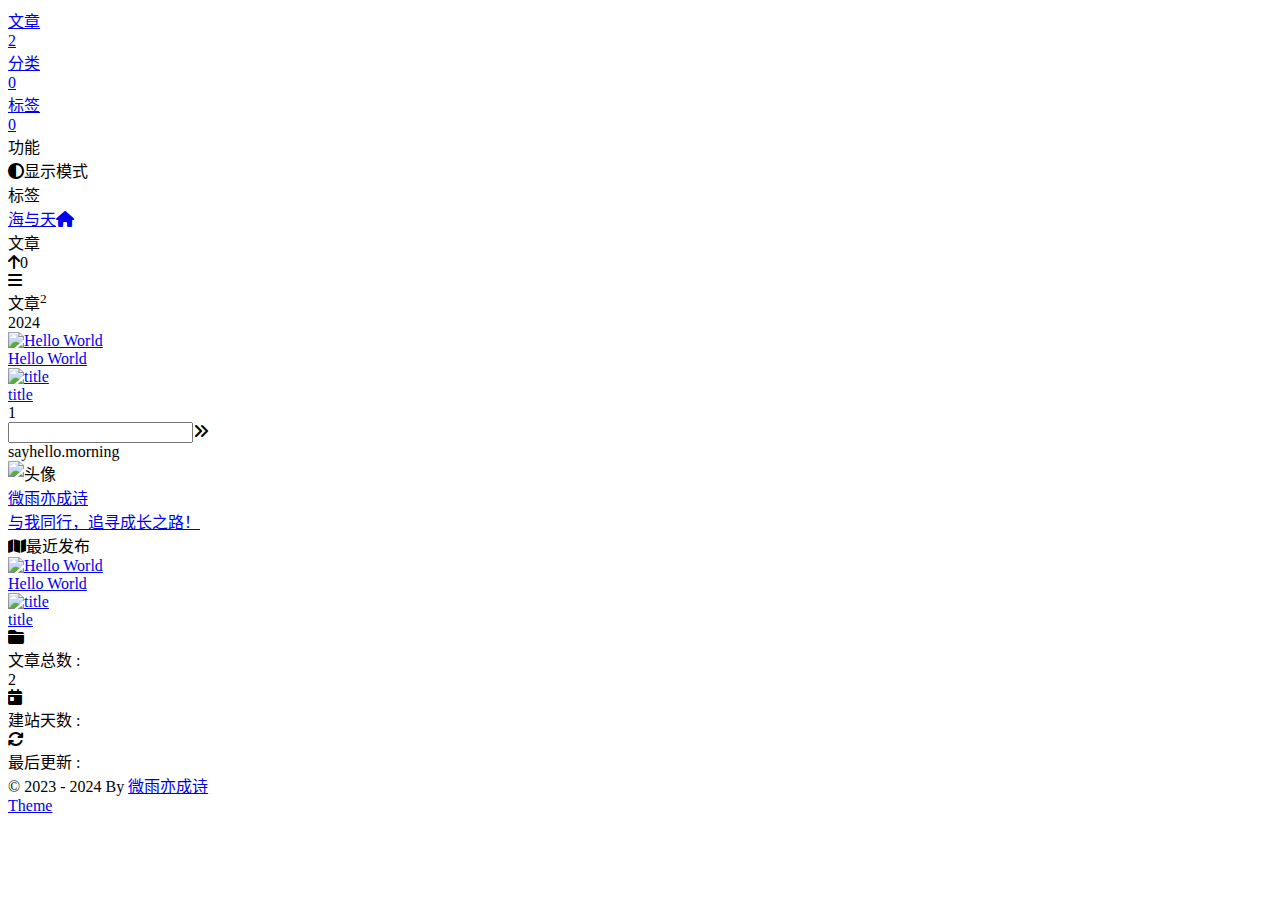
==== archives/index.html @ 60ab69a6 "deploy: weiyuhl/hexo@2eabcb76cfd19f2439c9d331c8579cfcd2fac186" ====
<!DOCTYPE html><html lang="zh-CN" data-theme="light"><head><meta charset="utf-8"><meta http-equiv="X-UA-Compatible" content="IE=edge"><meta name="viewport" content="width=device-width, initial-scale=1"><title>文章 | 再相遇</title><noscript>开启JavaScript才能访问本站哦~</noscript><link rel="icon" href="/my-hexo-blog/img/pwa/favicon.ico"><!-- index.css--><link rel="stylesheet" href="/my-hexo-blog/css/index.css?v=2.1.6"><!-- inject head--><link rel="canonical" href="https://weiyuhl.github.io/my-hexo-blog/archives/"><link rel="stylesheet" href="https://cdnjs.cloudflare.com/ajax/libs/font-awesome/6.6.0/css/all.min.css"><!-- aplayer--><!-- swiper--><!-- fancybox ui--><!-- katex--><!-- Open Graph--><meta name="description"><!-- pwa--><meta name="apple-mobile-web-app-capable" content="再相遇"><meta name="theme-color" content="var(--efu-main)"><meta name="apple-mobile-web-app-status-bar-style" content="var(--efu-main)"><link rel="bookmark" href="/my-hexo-blog/img/pwa/favicon.ico"><link rel="apple-touch-icon" href="/my-hexo-blog/img/pwa/favicon.ico" sizes="180x180"><script>console.log(' %c Solitude %c ' + '2.1.6' + ' %c https://github.com/everfu/hexo-theme-solitude',
    'background:#35495e ; padding: 1px; border-radius: 3px 0 0 3px;  color: #fff',
    'background:#ff9a9a ; padding: 1px; border-radius: 0 3px 3px 0;  color: #fff',
    'background:unset ; padding: 1px; border-radius: 0 3px 3px 0;  color: #fff')
</script><script>(()=>{
        const saveToLocal = {
            set: function setWithExpiry(key, value, ttl) {
                if (ttl === 0)
                    return
                const now = new Date()
                const expiryDay = ttl * 86400000
                const item = {
                    value: value,
                    expiry: now.getTime() + expiryDay
                }
                localStorage.setItem(key, JSON.stringify(item))
            },
            get: function getWithExpiry(key) {
                const itemStr = localStorage.getItem(key)

                if (!itemStr) {
                    return undefined
                }
                const item = JSON.parse(itemStr)
                const now = new Date()

                if (now.getTime() > item.expiry) {
                    localStorage.removeItem(key)
                    return undefined
                }
                return item.value
            }
        };
        window.utils = {
            saveToLocal: saveToLocal,
            getCSS: (url, id = false) => new Promise((resolve, reject) => {
              const link = document.createElement('link')
              link.rel = 'stylesheet'
              link.href = url
              if (id) link.id = id
              link.onerror = reject
              link.onload = link.onreadystatechange = function() {
                const loadState = this.readyState
                if (loadState && loadState !== 'loaded' && loadState !== 'complete') return
                link.onload = link.onreadystatechange = null
                resolve()
              }
              document.head.appendChild(link)
            }),
            getScript: (url, attr = {}) => new Promise((resolve, reject) => {
              const script = document.createElement('script')
              script.src = url
              script.async = true
              script.onerror = reject
              script.onload = script.onreadystatechange = function() {
                const loadState = this.readyState
                if (loadState && loadState !== 'loaded' && loadState !== 'complete') return
                script.onload = script.onreadystatechange = null
                resolve()
              }

              Object.keys(attr).forEach(key => {
                script.setAttribute(key, attr[key])
              })

              document.head.appendChild(script)
            }),
            addGlobalFn: (key, fn, name = false, parent = window) => {
                const globalFn = parent.globalFn || {}
                const keyObj = globalFn[key] || {}

                if (name && keyObj[name]) return

                name = name || Object.keys(keyObj).length
                keyObj[name] = fn
                globalFn[key] = keyObj
                parent.globalFn = globalFn
            },
            addEventListenerPjax: (ele, event, fn, option = false) => {
              ele.addEventListener(event, fn, option)
              utils.addGlobalFn('pjax', () => {
                  ele.removeEventListener(event, fn, option)
              })
          },
        }
    })()</script><!-- theme--><script>initTheme = () => {
    let isDarkMode = window.matchMedia('(prefers-color-scheme: dark)').matches
    const cachedMode = utils.saveToLocal.get('theme');
    if (cachedMode === undefined) {
        const nowMode =
            isDarkMode ? 'dark' : 'light'
        document.documentElement.setAttribute('data-theme', nowMode);
    } else {
        document.documentElement.setAttribute('data-theme', cachedMode);
    }
    typeof rm === 'object' && rm.mode(cachedMode === 'dark' && isDarkMode)
}
initTheme()</script><!-- global head--><script>const GLOBAL_CONFIG = {
    root: '/my-hexo-blog/',
    algolia: undefined,
    localsearch: undefined,
    runtime: '2023-04-20 00:00:00',
    lazyload: {
        enable: false,
        error: '/img/error_load.avif'
    },
    copyright: false,
    highlight: {"limit":200,"expand":true,"copy":true,"syntax":"highlight.js"},
    randomlink: false,
    lang: {"theme":{"dark":"已切换至深色模式","light":"已切换至浅色模式"},"copy":{"success":"复制成功","error":"复制失败"},"backtop":"返回顶部","time":{"day":"天前","hour":"小时前","just":"刚刚","min":"分钟前","month":"个月前"},"day":" 天","f12":"开发者模式已打开，请遵循GPL协议。","totalk":"无需删除空行，直接输入评论即可"},
    aside: {
        sayhello: {
            morning: "✨ 早上好，新的一天开始了",
            noon: "🍲 午餐时间",
            afternoon: "🌞 下午好",
            night: "早点休息",
            goodnight: "晚安 😴",
        },
        sayhello2: [],
        sayhello3: {
            prefix: '好久不见，',
            back: '欢迎再次回来，',
        },
    },
    covercolor: {
        enable: false
    },
    comment: false,
    lightbox: 'null',
    post_ai: false,
    right_menu: false,
    translate: {"translateDelay":0,"defaultEncoding":2},
    lure: false,
    expire: false,
};</script><!-- page-config head--><script id="config-diff">var PAGE_CONFIG = {
    is_post: false,
    is_page: true,
    is_home: false,
    page: '',
    toc: false,
    comment: false,
    ai_text: false,
    color: false,
}</script><meta name="generator" content="Hexo 7.3.0"></head><body id="body"><!-- universe--><!-- background img--><div id="global_bg"></div><!-- loading--><!-- console--><!-- sidebar--><div id="sidebar" style="zoom: 1;"><div id="menu-mask" style="display: none;"></div><div id="sidebar-menus"><div class="site-data"><div class="data-item is-center"><div class="data-item-link"><a href="/my-hexo-blog/archives/"><div class="headline">文章</div><div class="length-num">2</div></a></div></div><div class="data-item is-center"><div class="data-item-link"><a href="/my-hexo-blog/categories/"><div class="headline">分类</div><div class="length-num">0</div></a></div></div><div class="data-item is-center"><div class="data-item-link"><a href="/my-hexo-blog/tags/"><div class="headline">标签</div><div class="length-num">0</div></a></div></div></div><span class="sidebar-menu-item-title">功能</span><div class="sidebar-menu-item"><span class="darkmode_switchbutton menu-child" onclick="sco.switchDarkMode()"><i class="solitude fa-solid fa-circle-half-stroke"></i><span>显示模式</span></span></div><span class="sidebar-menu-item-title">标签</span><div class="card-widget card-tags card-archives card-webinfo card-allinfo"><div class="card-tag-cloud"></div></div></div></div><!-- keyboard--><!-- righhtside--><div class="page" id="body-wrap"><header class="not-top-img" id="page-header"><nav class="show" id="nav"><div id="nav-group"><div id="blog_name"><a id="site-name" href="/my-hexo-blog/" title="返回博客主页"><span class="title">海与天</span><i class="solitude fa-solid fa-home"></i></a></div><div id="page-name-mask"><div id="page-name"><a id="page-name-text" onclick="sco.toTop()">文章</a></div></div><div id="menus"></div><div id="nav-left"></div><div id="nav-right"><div class="nav-button" id="nav-totop" onclick="sco.toTop()"><a class="totopbtn"><i class="solitude fa-solid fa-arrow-up"></i><span id="percent">0</span></a></div><div id="toggle-menu"><a class="site-page"><i class="solitude fa-solid fa-bars"></i></a></div></div></div></nav></header><main class="layout" id="content-inner"><div id="archive"><div class="article-sort-title">文章<sup>2</sup></div><div class="article-sort"><div class="article-sort-item year">2024</div><div class="article-sort-item"><a class="article-sort-item-img" href="/my-hexo-blog/2024/11/08/hello-world/" title="Hello World"><img src="/my-hexo-blog/img/default.avif" alt="Hello World"></a><div class="article-sort-item-info"><a class="article-sort-item-title" href="/my-hexo-blog/2024/11/08/hello-world/" title="Hello World" onclick="window.event.cancelBubble=true;">Hello World</a><div class="article-sort-item-tags"></div></div></div><div class="article-sort-item"><a class="article-sort-item-img" href="/my-hexo-blog/2024/11/08/Thank%20you/" title="title"><img src="/my-hexo-blog/img/default.avif" alt="title"></a><div class="article-sort-item-info"><a class="article-sort-item-title" href="/my-hexo-blog/2024/11/08/Thank%20you/" title="title" onclick="window.event.cancelBubble=true;">title</a><div class="article-sort-item-tags"></div></div></div></div><nav id="pagination"><div class="pagination"><span class="page-number current">1</span><div class="toPageGroup"><input id="toPageText" oninput="value=value.replace(/[^0-9]/g,'')" maxlength="3" title="跳转到指定页面" onkeyup="if (this.value === '0') this.value = ''"><a id="toPageButton" onclick="sco.toPage()"><i class="solitude fa-solid fa-angles-right"></i></a></div></div></nav></div><div class="aside-content" id="aside-content"><div class="card-widget card-info"><div class="card-content"><div class="card-info-avatar is-center"><div class="author-info__top-group"><div class="author-info__sayhi" id="author-info__sayhi" onclick="sco.changeSayHelloText()">sayhello.morning</div></div></div><div class="avatar-img-group"><img class="avatar-img" alt="头像" src="https://github.com/everfu.png"></div><div class="author-info__description_group"><div class="author-info__description"></div><div class="author-info__description2"></div></div><div class="author-info__bottom-group"><a class="author-info__bottom-group-left" href="/my-hexo-blog/about/"><div class="author-info__name">微雨亦成诗</div><div class="author-info__desc">与我同行，追寻成长之路！</div></a><div class="card-info-social-icons is-center"></div></div></div></div><div class="sticky_layout"><div class="card-widget card-recent-post"><div class="item-headline"><i class="solitude fa-solid fa-map"></i><span>最近发布</span></div><div class="aside-list"><a class="aside-list-item" href="/my-hexo-blog/2024/11/08/hello-world/" title="Hello World"><div class="thumbnail"><img alt="Hello World" src="/my-hexo-blog/img/default.avif"></div><div class="content"><span class="title" href="/my-hexo-blog/2024/11/08/hello-world/" title="Hello World">Hello World</span></div></a><a class="aside-list-item" href="/my-hexo-blog/2024/11/08/Thank%20you/" title="title"><div class="thumbnail"><img alt="title" src="/my-hexo-blog/img/default.avif"></div><div class="content"><span class="title" href="/my-hexo-blog/2024/11/08/Thank%20you/" title="title">title</span></div></a></div></div><div class="card-widget card-tags card-archives card-webinfo card-allinfo"><div class="webinfo"><div class="webinfo-item"><div class="webinfo-item-title"><i class="item-icon fa-solid fa-folder-closed"></i><div class="item-name">文章总数 :</div></div><div class="item-count">2</div></div><div class="webinfo-item"><div class="webinfo-item-title"><i class="item-icon solitude fa-solid fa-calendar-day"></i><div class="item-name">建站天数 :</div></div><div class="item-count" id="runtimeshow"></div></div><div class="webinfo-item"><div class="webinfo-item-title"><i class="item-icon solitude fa-solid fa-arrows-rotate"></i><div class="item-name">最后更新 :</div></div><time class="item-count" datetime="2024-11-08T12:19:11.592Z"></time></div></div></div></div></div></main><footer id="footer"><div id="footer-bar"><div class="footer-bar-links"><div class="footer-bar-left"><div class="copyright">© 2023 - 2024 By&nbsp;<a class="footer-bar-link" href="/my-hexo-blog/">微雨亦成诗</a></div></div><div class="footer-bar-right"><a class="footer-bar-link" target="_blank" rel="noopener" href="https://github.com/everfu/hexo-theme-solitude" alt="Theme">Theme</a></div></div></div></footer></div><!-- right_menu--><!-- inject body--><div><script src="/my-hexo-blog/js/utils.js?v=2.1.6"></script><script src="/my-hexo-blog/js/main.js?v=2.1.6"></script><script src="/my-hexo-blog/js/third_party/waterfall.min.js?v=2.1.6"></script><script src="https://cdnjs.cloudflare.com/ajax/libs/pjax/0.2.8/pjax.min.js"></script><script src="/my-hexo-blog/js/tw_cn.js?v=2.1.6"></script><script src="https://cdnjs.cloudflare.com/ajax/libs/node-snackbar/0.1.16/snackbar.min.js"></script><script src="https://cdnjs.cloudflare.com/ajax/libs/pace/1.2.4/pace.min.js"></script><div class="js-pjax"></div></div><!-- pjax--><script>const pjax = new Pjax({
    elements: 'a:not([target="_blank"])',
    selectors: ['title','#body-wrap','#site-config','meta[name="description"]','.js-pjax','meta[property^="og:"]','#config-diff', '.rs_show', '.rs_hide'],
    cacheBust: false,
    analytics: false,
    scrollRestoration: false
})

document.querySelectorAll('script[data-pjax]').forEach(item => {
    const newScript = document.createElement('script')
    const content = item.text || item.textContent || item.innerHTML || ""
    Array.from(item.attributes).forEach(attr => newScript.setAttribute(attr.name, attr.value))
    newScript.appendChild(document.createTextNode(content))
    item.parentNode.replaceChild(newScript, item)
})

document.addEventListener('pjax:complete', () => {
    window.refreshFn()

    document.querySelectorAll('script[data-pjax]').forEach(item => {
        const newScript = document.createElement('script')
        const content = item.text || item.textContent || item.innerHTML || ""
        Array.from(item.attributes).forEach(attr => newScript.setAttribute(attr.name, attr.value))
        newScript.appendChild(document.createTextNode(content))
        item.parentNode.replaceChild(newScript, item)
    })

    GLOBAL_CONFIG.islazyload && window.lazyLoadInstance.update()

})

document.addEventListener('pjax:error', (e) => {
    if (e.request.status === 404) {
        pjax.loadUrl('/404.html')
    }
})</script><!-- google adsense--><!-- search--><!-- Tianli-Talk--><!-- music--></body></html><script>const posts=["2024/11/08/hello-world/","2024/11/08/Thank you/"];function toRandomPost(){ pjax.loadUrl(GLOBAL_CONFIG.root+posts[Math.floor(Math.random()*posts.length)]); }</script>
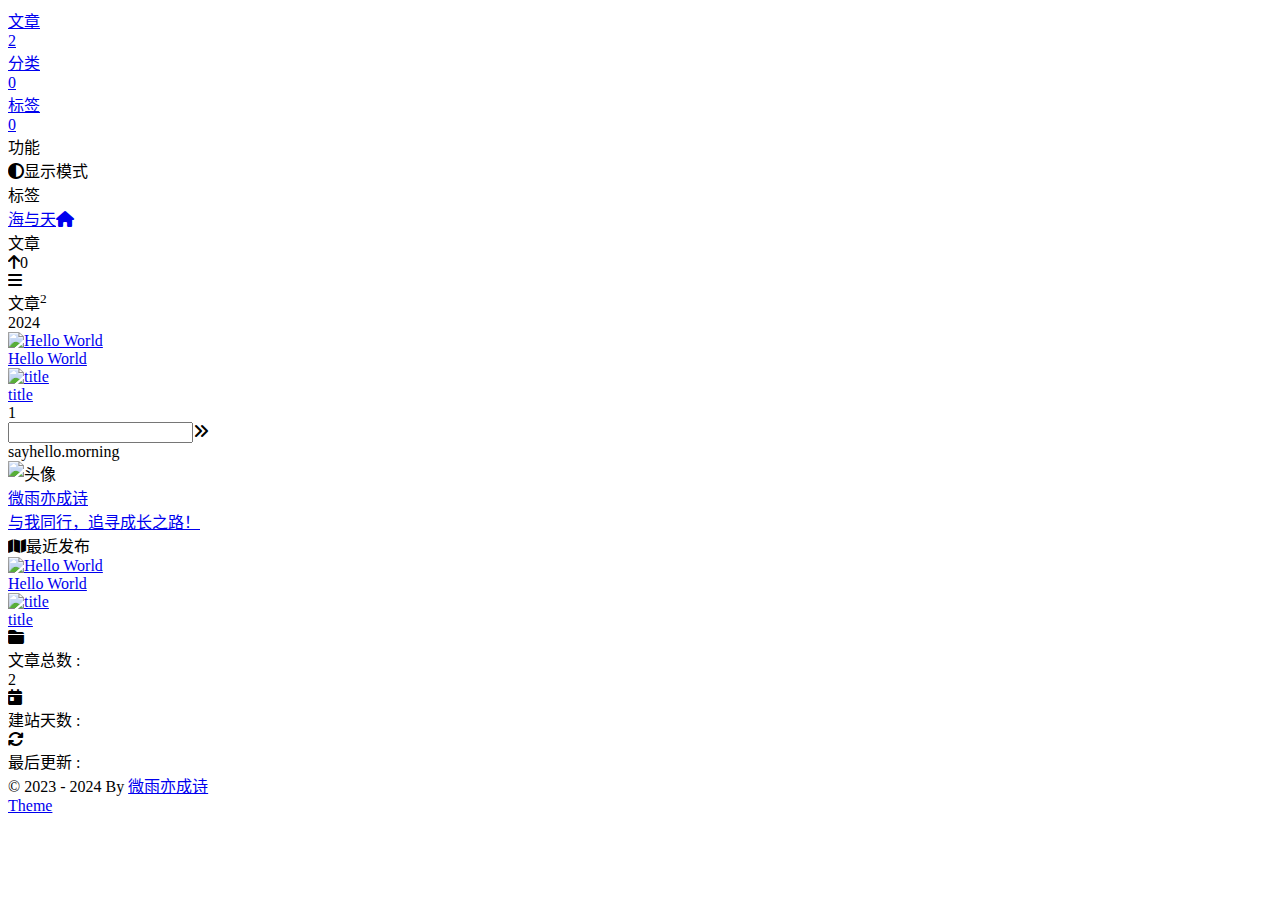
==== commit 097c40d2: "deploy: weiyuhl/hexo@9801bfe85af2264dcfee11b23b9b56b04bf2112c" ====
--- a/archives/index.html
+++ b/archives/index.html
@@ -141,7 +141,7 @@
     comment: false,
     ai_text: false,
     color: false,
-}</script><meta name="generator" content="Hexo 7.3.0"></head><body id="body"><!-- universe--><!-- background img--><div id="global_bg"></div><!-- loading--><!-- console--><!-- sidebar--><div id="sidebar" style="zoom: 1;"><div id="menu-mask" style="display: none;"></div><div id="sidebar-menus"><div class="site-data"><div class="data-item is-center"><div class="data-item-link"><a href="/my-hexo-blog/archives/"><div class="headline">文章</div><div class="length-num">2</div></a></div></div><div class="data-item is-center"><div class="data-item-link"><a href="/my-hexo-blog/categories/"><div class="headline">分类</div><div class="length-num">0</div></a></div></div><div class="data-item is-center"><div class="data-item-link"><a href="/my-hexo-blog/tags/"><div class="headline">标签</div><div class="length-num">0</div></a></div></div></div><span class="sidebar-menu-item-title">功能</span><div class="sidebar-menu-item"><span class="darkmode_switchbutton menu-child" onclick="sco.switchDarkMode()"><i class="solitude fa-solid fa-circle-half-stroke"></i><span>显示模式</span></span></div><span class="sidebar-menu-item-title">标签</span><div class="card-widget card-tags card-archives card-webinfo card-allinfo"><div class="card-tag-cloud"></div></div></div></div><!-- keyboard--><!-- righhtside--><div class="page" id="body-wrap"><header class="not-top-img" id="page-header"><nav class="show" id="nav"><div id="nav-group"><div id="blog_name"><a id="site-name" href="/my-hexo-blog/" title="返回博客主页"><span class="title">海与天</span><i class="solitude fa-solid fa-home"></i></a></div><div id="page-name-mask"><div id="page-name"><a id="page-name-text" onclick="sco.toTop()">文章</a></div></div><div id="menus"></div><div id="nav-left"></div><div id="nav-right"><div class="nav-button" id="nav-totop" onclick="sco.toTop()"><a class="totopbtn"><i class="solitude fa-solid fa-arrow-up"></i><span id="percent">0</span></a></div><div id="toggle-menu"><a class="site-page"><i class="solitude fa-solid fa-bars"></i></a></div></div></div></nav></header><main class="layout" id="content-inner"><div id="archive"><div class="article-sort-title">文章<sup>2</sup></div><div class="article-sort"><div class="article-sort-item year">2024</div><div class="article-sort-item"><a class="article-sort-item-img" href="/my-hexo-blog/2024/11/08/hello-world/" title="Hello World"><img src="/my-hexo-blog/img/default.avif" alt="Hello World"></a><div class="article-sort-item-info"><a class="article-sort-item-title" href="/my-hexo-blog/2024/11/08/hello-world/" title="Hello World" onclick="window.event.cancelBubble=true;">Hello World</a><div class="article-sort-item-tags"></div></div></div><div class="article-sort-item"><a class="article-sort-item-img" href="/my-hexo-blog/2024/11/08/Thank%20you/" title="title"><img src="/my-hexo-blog/img/default.avif" alt="title"></a><div class="article-sort-item-info"><a class="article-sort-item-title" href="/my-hexo-blog/2024/11/08/Thank%20you/" title="title" onclick="window.event.cancelBubble=true;">title</a><div class="article-sort-item-tags"></div></div></div></div><nav id="pagination"><div class="pagination"><span class="page-number current">1</span><div class="toPageGroup"><input id="toPageText" oninput="value=value.replace(/[^0-9]/g,'')" maxlength="3" title="跳转到指定页面" onkeyup="if (this.value === '0') this.value = ''"><a id="toPageButton" onclick="sco.toPage()"><i class="solitude fa-solid fa-angles-right"></i></a></div></div></nav></div><div class="aside-content" id="aside-content"><div class="card-widget card-info"><div class="card-content"><div class="card-info-avatar is-center"><div class="author-info__top-group"><div class="author-info__sayhi" id="author-info__sayhi" onclick="sco.changeSayHelloText()">sayhello.morning</div></div></div><div class="avatar-img-group"><img class="avatar-img" alt="头像" src="https://github.com/everfu.png"></div><div class="author-info__description_group"><div class="author-info__description"></div><div class="author-info__description2"></div></div><div class="author-info__bottom-group"><a class="author-info__bottom-group-left" href="/my-hexo-blog/about/"><div class="author-info__name">微雨亦成诗</div><div class="author-info__desc">与我同行，追寻成长之路！</div></a><div class="card-info-social-icons is-center"></div></div></div></div><div class="sticky_layout"><div class="card-widget card-recent-post"><div class="item-headline"><i class="solitude fa-solid fa-map"></i><span>最近发布</span></div><div class="aside-list"><a class="aside-list-item" href="/my-hexo-blog/2024/11/08/hello-world/" title="Hello World"><div class="thumbnail"><img alt="Hello World" src="/my-hexo-blog/img/default.avif"></div><div class="content"><span class="title" href="/my-hexo-blog/2024/11/08/hello-world/" title="Hello World">Hello World</span></div></a><a class="aside-list-item" href="/my-hexo-blog/2024/11/08/Thank%20you/" title="title"><div class="thumbnail"><img alt="title" src="/my-hexo-blog/img/default.avif"></div><div class="content"><span class="title" href="/my-hexo-blog/2024/11/08/Thank%20you/" title="title">title</span></div></a></div></div><div class="card-widget card-tags card-archives card-webinfo card-allinfo"><div class="webinfo"><div class="webinfo-item"><div class="webinfo-item-title"><i class="item-icon fa-solid fa-folder-closed"></i><div class="item-name">文章总数 :</div></div><div class="item-count">2</div></div><div class="webinfo-item"><div class="webinfo-item-title"><i class="item-icon solitude fa-solid fa-calendar-day"></i><div class="item-name">建站天数 :</div></div><div class="item-count" id="runtimeshow"></div></div><div class="webinfo-item"><div class="webinfo-item-title"><i class="item-icon solitude fa-solid fa-arrows-rotate"></i><div class="item-name">最后更新 :</div></div><time class="item-count" datetime="2024-11-08T12:19:11.592Z"></time></div></div></div></div></div></main><footer id="footer"><div id="footer-bar"><div class="footer-bar-links"><div class="footer-bar-left"><div class="copyright">© 2023 - 2024 By&nbsp;<a class="footer-bar-link" href="/my-hexo-blog/">微雨亦成诗</a></div></div><div class="footer-bar-right"><a class="footer-bar-link" target="_blank" rel="noopener" href="https://github.com/everfu/hexo-theme-solitude" alt="Theme">Theme</a></div></div></div></footer></div><!-- right_menu--><!-- inject body--><div><script src="/my-hexo-blog/js/utils.js?v=2.1.6"></script><script src="/my-hexo-blog/js/main.js?v=2.1.6"></script><script src="/my-hexo-blog/js/third_party/waterfall.min.js?v=2.1.6"></script><script src="https://cdnjs.cloudflare.com/ajax/libs/pjax/0.2.8/pjax.min.js"></script><script src="/my-hexo-blog/js/tw_cn.js?v=2.1.6"></script><script src="https://cdnjs.cloudflare.com/ajax/libs/node-snackbar/0.1.16/snackbar.min.js"></script><script src="https://cdnjs.cloudflare.com/ajax/libs/pace/1.2.4/pace.min.js"></script><div class="js-pjax"></div></div><!-- pjax--><script>const pjax = new Pjax({
+}</script><meta name="generator" content="Hexo 7.3.0"></head><body id="body"><!-- universe--><!-- background img--><!-- loading--><!-- console--><!-- sidebar--><div id="sidebar" style="zoom: 1;"><div id="menu-mask" style="display: none;"></div><div id="sidebar-menus"><div class="site-data"><div class="data-item is-center"><div class="data-item-link"><a href="/my-hexo-blog/archives/"><div class="headline">文章</div><div class="length-num">2</div></a></div></div><div class="data-item is-center"><div class="data-item-link"><a href="/my-hexo-blog/categories/"><div class="headline">分类</div><div class="length-num">0</div></a></div></div><div class="data-item is-center"><div class="data-item-link"><a href="/my-hexo-blog/tags/"><div class="headline">标签</div><div class="length-num">0</div></a></div></div></div><span class="sidebar-menu-item-title">功能</span><div class="sidebar-menu-item"><span class="darkmode_switchbutton menu-child" onclick="sco.switchDarkMode()"><i class="solitude fa-solid fa-circle-half-stroke"></i><span>显示模式</span></span></div><span class="sidebar-menu-item-title">标签</span><div class="card-widget card-tags card-archives card-webinfo card-allinfo"><div class="card-tag-cloud"></div></div></div></div><!-- keyboard--><!-- righhtside--><div class="page" id="body-wrap"><header class="not-top-img" id="page-header"><nav class="show" id="nav"><div id="nav-group"><div id="blog_name"><a id="site-name" href="/my-hexo-blog/" title="返回博客主页"><span class="title">海与天</span><i class="solitude fa-solid fa-home"></i></a></div><div id="page-name-mask"><div id="page-name"><a id="page-name-text" onclick="sco.toTop()">文章</a></div></div><div id="menus"></div><div id="nav-left"></div><div id="nav-right"><div class="nav-button" id="nav-totop" onclick="sco.toTop()"><a class="totopbtn"><i class="solitude fa-solid fa-arrow-up"></i><span id="percent">0</span></a></div><div id="toggle-menu"><a class="site-page"><i class="solitude fa-solid fa-bars"></i></a></div></div></div></nav></header><main class="layout" id="content-inner"><div id="archive"><div class="article-sort-title">文章<sup>2</sup></div><div class="article-sort"><div class="article-sort-item year">2024</div><div class="article-sort-item"><a class="article-sort-item-img" href="/my-hexo-blog/2024/11/08/hello-world/" title="Hello World"><img src="/my-hexo-blog/img/default.avif" alt="Hello World"></a><div class="article-sort-item-info"><a class="article-sort-item-title" href="/my-hexo-blog/2024/11/08/hello-world/" title="Hello World" onclick="window.event.cancelBubble=true;">Hello World</a><div class="article-sort-item-tags"></div></div></div><div class="article-sort-item"><a class="article-sort-item-img" href="/my-hexo-blog/2024/11/08/Thank%20you/" title="title"><img src="/my-hexo-blog/img/default.avif" alt="title"></a><div class="article-sort-item-info"><a class="article-sort-item-title" href="/my-hexo-blog/2024/11/08/Thank%20you/" title="title" onclick="window.event.cancelBubble=true;">title</a><div class="article-sort-item-tags"></div></div></div></div><nav id="pagination"><div class="pagination"><span class="page-number current">1</span><div class="toPageGroup"><input id="toPageText" oninput="value=value.replace(/[^0-9]/g,'')" maxlength="3" title="跳转到指定页面" onkeyup="if (this.value === '0') this.value = ''"><a id="toPageButton" onclick="sco.toPage()"><i class="solitude fa-solid fa-angles-right"></i></a></div></div></nav></div><div class="aside-content" id="aside-content"><div class="card-widget card-info"><div class="card-content"><div class="card-info-avatar is-center"><div class="author-info__top-group"><div class="author-info__sayhi" id="author-info__sayhi" onclick="sco.changeSayHelloText()">sayhello.morning</div></div></div><div class="avatar-img-group"><img class="avatar-img" alt="头像" src="https://github.com/everfu.png"></div><div class="author-info__description_group"><div class="author-info__description"></div><div class="author-info__description2"></div></div><div class="author-info__bottom-group"><a class="author-info__bottom-group-left" href="/my-hexo-blog/about/"><div class="author-info__name">微雨亦成诗</div><div class="author-info__desc">与我同行，追寻成长之路！</div></a><div class="card-info-social-icons is-center"></div></div></div></div><div class="sticky_layout"><div class="card-widget card-recent-post"><div class="item-headline"><i class="solitude fa-solid fa-map"></i><span>最近发布</span></div><div class="aside-list"><a class="aside-list-item" href="/my-hexo-blog/2024/11/08/hello-world/" title="Hello World"><div class="thumbnail"><img alt="Hello World" src="/my-hexo-blog/img/default.avif"></div><div class="content"><span class="title" href="/my-hexo-blog/2024/11/08/hello-world/" title="Hello World">Hello World</span></div></a><a class="aside-list-item" href="/my-hexo-blog/2024/11/08/Thank%20you/" title="title"><div class="thumbnail"><img alt="title" src="/my-hexo-blog/img/default.avif"></div><div class="content"><span class="title" href="/my-hexo-blog/2024/11/08/Thank%20you/" title="title">title</span></div></a></div></div><div class="card-widget card-tags card-archives card-webinfo card-allinfo"><div class="webinfo"><div class="webinfo-item"><div class="webinfo-item-title"><i class="item-icon fa-solid fa-folder-closed"></i><div class="item-name">文章总数 :</div></div><div class="item-count">2</div></div><div class="webinfo-item"><div class="webinfo-item-title"><i class="item-icon solitude fa-solid fa-calendar-day"></i><div class="item-name">建站天数 :</div></div><div class="item-count" id="runtimeshow"></div></div><div class="webinfo-item"><div class="webinfo-item-title"><i class="item-icon solitude fa-solid fa-arrows-rotate"></i><div class="item-name">最后更新 :</div></div><time class="item-count" datetime="2024-11-08T12:23:06.866Z"></time></div></div></div></div></div></main><footer id="footer"><div id="footer-bar"><div class="footer-bar-links"><div class="footer-bar-left"><div class="copyright">© 2023 - 2024 By&nbsp;<a class="footer-bar-link" href="/my-hexo-blog/">微雨亦成诗</a></div></div><div class="footer-bar-right"><a class="footer-bar-link" target="_blank" rel="noopener" href="https://github.com/everfu/hexo-theme-solitude" alt="Theme">Theme</a></div></div></div></footer></div><!-- right_menu--><!-- inject body--><div><script src="/my-hexo-blog/js/utils.js?v=2.1.6"></script><script src="/my-hexo-blog/js/main.js?v=2.1.6"></script><script src="/my-hexo-blog/js/third_party/waterfall.min.js?v=2.1.6"></script><script src="https://cdnjs.cloudflare.com/ajax/libs/pjax/0.2.8/pjax.min.js"></script><script src="/my-hexo-blog/js/tw_cn.js?v=2.1.6"></script><script src="https://cdnjs.cloudflare.com/ajax/libs/node-snackbar/0.1.16/snackbar.min.js"></script><script src="https://cdnjs.cloudflare.com/ajax/libs/pace/1.2.4/pace.min.js"></script><div class="js-pjax"></div></div><!-- pjax--><script>const pjax = new Pjax({
     elements: 'a:not([target="_blank"])',
     selectors: ['title','#body-wrap','#site-config','meta[name="description"]','.js-pjax','meta[property^="og:"]','#config-diff', '.rs_show', '.rs_hide'],
     cacheBust: false,
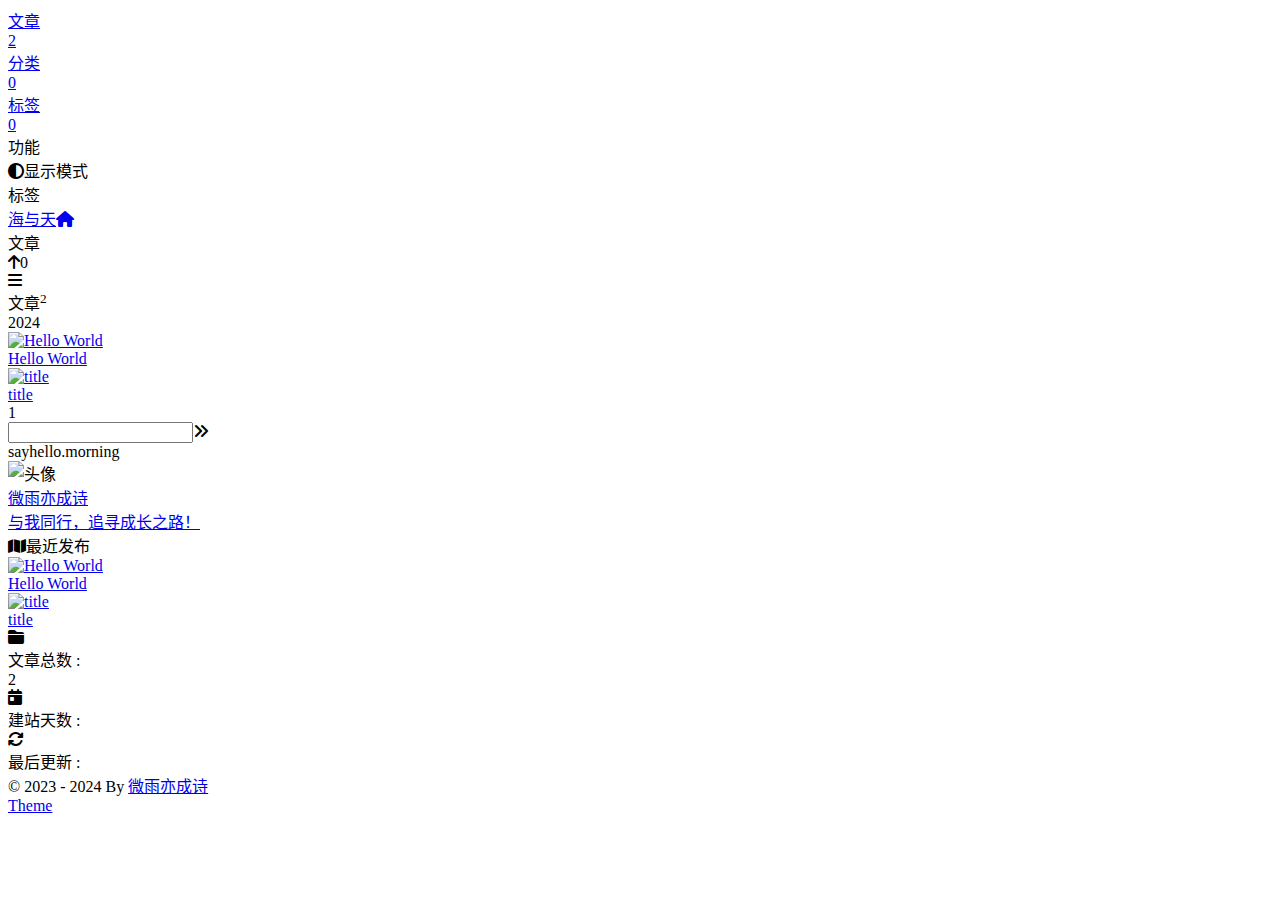
==== commit d775c439: "deploy: weiyuhl/hexo@ea095da931bc13b917ccf983b491529a9ad47599" ====
--- a/archives/index.html
+++ b/archives/index.html
@@ -1,4 +1,4 @@
-<!DOCTYPE html><html lang="zh-CN" data-theme="light"><head><meta charset="utf-8"><meta http-equiv="X-UA-Compatible" content="IE=edge"><meta name="viewport" content="width=device-width, initial-scale=1"><title>文章 | 再相遇</title><noscript>开启JavaScript才能访问本站哦~</noscript><link rel="icon" href="/my-hexo-blog/img/pwa/favicon.ico"><!-- index.css--><link rel="stylesheet" href="/my-hexo-blog/css/index.css?v=2.1.6"><!-- inject head--><link rel="canonical" href="https://weiyuhl.github.io/my-hexo-blog/archives/"><link rel="stylesheet" href="https://cdnjs.cloudflare.com/ajax/libs/font-awesome/6.6.0/css/all.min.css"><!-- aplayer--><!-- swiper--><!-- fancybox ui--><!-- katex--><!-- Open Graph--><meta name="description"><!-- pwa--><meta name="apple-mobile-web-app-capable" content="再相遇"><meta name="theme-color" content="var(--efu-main)"><meta name="apple-mobile-web-app-status-bar-style" content="var(--efu-main)"><link rel="bookmark" href="/my-hexo-blog/img/pwa/favicon.ico"><link rel="apple-touch-icon" href="/my-hexo-blog/img/pwa/favicon.ico" sizes="180x180"><script>console.log(' %c Solitude %c ' + '2.1.6' + ' %c https://github.com/everfu/hexo-theme-solitude',
+<!DOCTYPE html><html lang="zh-CN" data-theme="light"><head><meta charset="utf-8"><meta http-equiv="X-UA-Compatible" content="IE=edge"><meta name="viewport" content="width=device-width, initial-scale=1"><title>文章 | 再相遇</title><noscript>开启JavaScript才能访问本站哦~</noscript><link rel="icon" href="/my-hexo-blog/img/pwa/favicon.ico"><!-- index.css--><link rel="stylesheet" href="/my-hexo-blog/css/index.css?v=2.1.6"><!-- inject head--><link rel="canonical" href="https://weiyuhl.github.io/my-hexo-blog/archives/"><link rel="stylesheet" href="https://cdnjs.cloudflare.com/ajax/libs/font-awesome/6.6.0/css/all.min.css"><!-- aplayer--><!-- swiper--><link rel="stylesheet" href="https://cdnjs.cloudflare.com/ajax/libs/Swiper/11.0.5/swiper-bundle.min.css"><!-- fancybox ui--><!-- katex--><!-- Open Graph--><meta name="description"><!-- pwa--><meta name="apple-mobile-web-app-capable" content="再相遇"><meta name="theme-color" content="var(--efu-main)"><meta name="apple-mobile-web-app-status-bar-style" content="var(--efu-main)"><link rel="bookmark" href="/my-hexo-blog/img/pwa/favicon.ico"><link rel="apple-touch-icon" href="/my-hexo-blog/img/pwa/favicon.ico" sizes="180x180"><script>console.log(' %c Solitude %c ' + '2.1.6' + ' %c https://github.com/everfu/hexo-theme-solitude',
     'background:#35495e ; padding: 1px; border-radius: 3px 0 0 3px;  color: #fff',
     'background:#ff9a9a ; padding: 1px; border-radius: 0 3px 3px 0;  color: #fff',
     'background:unset ; padding: 1px; border-radius: 0 3px 3px 0;  color: #fff')
@@ -141,7 +141,7 @@
     comment: false,
     ai_text: false,
     color: false,
-}</script><meta name="generator" content="Hexo 7.3.0"></head><body id="body"><!-- universe--><!-- background img--><!-- loading--><!-- console--><!-- sidebar--><div id="sidebar" style="zoom: 1;"><div id="menu-mask" style="display: none;"></div><div id="sidebar-menus"><div class="site-data"><div class="data-item is-center"><div class="data-item-link"><a href="/my-hexo-blog/archives/"><div class="headline">文章</div><div class="length-num">2</div></a></div></div><div class="data-item is-center"><div class="data-item-link"><a href="/my-hexo-blog/categories/"><div class="headline">分类</div><div class="length-num">0</div></a></div></div><div class="data-item is-center"><div class="data-item-link"><a href="/my-hexo-blog/tags/"><div class="headline">标签</div><div class="length-num">0</div></a></div></div></div><span class="sidebar-menu-item-title">功能</span><div class="sidebar-menu-item"><span class="darkmode_switchbutton menu-child" onclick="sco.switchDarkMode()"><i class="solitude fa-solid fa-circle-half-stroke"></i><span>显示模式</span></span></div><span class="sidebar-menu-item-title">标签</span><div class="card-widget card-tags card-archives card-webinfo card-allinfo"><div class="card-tag-cloud"></div></div></div></div><!-- keyboard--><!-- righhtside--><div class="page" id="body-wrap"><header class="not-top-img" id="page-header"><nav class="show" id="nav"><div id="nav-group"><div id="blog_name"><a id="site-name" href="/my-hexo-blog/" title="返回博客主页"><span class="title">海与天</span><i class="solitude fa-solid fa-home"></i></a></div><div id="page-name-mask"><div id="page-name"><a id="page-name-text" onclick="sco.toTop()">文章</a></div></div><div id="menus"></div><div id="nav-left"></div><div id="nav-right"><div class="nav-button" id="nav-totop" onclick="sco.toTop()"><a class="totopbtn"><i class="solitude fa-solid fa-arrow-up"></i><span id="percent">0</span></a></div><div id="toggle-menu"><a class="site-page"><i class="solitude fa-solid fa-bars"></i></a></div></div></div></nav></header><main class="layout" id="content-inner"><div id="archive"><div class="article-sort-title">文章<sup>2</sup></div><div class="article-sort"><div class="article-sort-item year">2024</div><div class="article-sort-item"><a class="article-sort-item-img" href="/my-hexo-blog/2024/11/08/hello-world/" title="Hello World"><img src="/my-hexo-blog/img/default.avif" alt="Hello World"></a><div class="article-sort-item-info"><a class="article-sort-item-title" href="/my-hexo-blog/2024/11/08/hello-world/" title="Hello World" onclick="window.event.cancelBubble=true;">Hello World</a><div class="article-sort-item-tags"></div></div></div><div class="article-sort-item"><a class="article-sort-item-img" href="/my-hexo-blog/2024/11/08/Thank%20you/" title="title"><img src="/my-hexo-blog/img/default.avif" alt="title"></a><div class="article-sort-item-info"><a class="article-sort-item-title" href="/my-hexo-blog/2024/11/08/Thank%20you/" title="title" onclick="window.event.cancelBubble=true;">title</a><div class="article-sort-item-tags"></div></div></div></div><nav id="pagination"><div class="pagination"><span class="page-number current">1</span><div class="toPageGroup"><input id="toPageText" oninput="value=value.replace(/[^0-9]/g,'')" maxlength="3" title="跳转到指定页面" onkeyup="if (this.value === '0') this.value = ''"><a id="toPageButton" onclick="sco.toPage()"><i class="solitude fa-solid fa-angles-right"></i></a></div></div></nav></div><div class="aside-content" id="aside-content"><div class="card-widget card-info"><div class="card-content"><div class="card-info-avatar is-center"><div class="author-info__top-group"><div class="author-info__sayhi" id="author-info__sayhi" onclick="sco.changeSayHelloText()">sayhello.morning</div></div></div><div class="avatar-img-group"><img class="avatar-img" alt="头像" src="https://github.com/everfu.png"></div><div class="author-info__description_group"><div class="author-info__description"></div><div class="author-info__description2"></div></div><div class="author-info__bottom-group"><a class="author-info__bottom-group-left" href="/my-hexo-blog/about/"><div class="author-info__name">微雨亦成诗</div><div class="author-info__desc">与我同行，追寻成长之路！</div></a><div class="card-info-social-icons is-center"></div></div></div></div><div class="sticky_layout"><div class="card-widget card-recent-post"><div class="item-headline"><i class="solitude fa-solid fa-map"></i><span>最近发布</span></div><div class="aside-list"><a class="aside-list-item" href="/my-hexo-blog/2024/11/08/hello-world/" title="Hello World"><div class="thumbnail"><img alt="Hello World" src="/my-hexo-blog/img/default.avif"></div><div class="content"><span class="title" href="/my-hexo-blog/2024/11/08/hello-world/" title="Hello World">Hello World</span></div></a><a class="aside-list-item" href="/my-hexo-blog/2024/11/08/Thank%20you/" title="title"><div class="thumbnail"><img alt="title" src="/my-hexo-blog/img/default.avif"></div><div class="content"><span class="title" href="/my-hexo-blog/2024/11/08/Thank%20you/" title="title">title</span></div></a></div></div><div class="card-widget card-tags card-archives card-webinfo card-allinfo"><div class="webinfo"><div class="webinfo-item"><div class="webinfo-item-title"><i class="item-icon fa-solid fa-folder-closed"></i><div class="item-name">文章总数 :</div></div><div class="item-count">2</div></div><div class="webinfo-item"><div class="webinfo-item-title"><i class="item-icon solitude fa-solid fa-calendar-day"></i><div class="item-name">建站天数 :</div></div><div class="item-count" id="runtimeshow"></div></div><div class="webinfo-item"><div class="webinfo-item-title"><i class="item-icon solitude fa-solid fa-arrows-rotate"></i><div class="item-name">最后更新 :</div></div><time class="item-count" datetime="2024-11-08T12:23:06.866Z"></time></div></div></div></div></div></main><footer id="footer"><div id="footer-bar"><div class="footer-bar-links"><div class="footer-bar-left"><div class="copyright">© 2023 - 2024 By&nbsp;<a class="footer-bar-link" href="/my-hexo-blog/">微雨亦成诗</a></div></div><div class="footer-bar-right"><a class="footer-bar-link" target="_blank" rel="noopener" href="https://github.com/everfu/hexo-theme-solitude" alt="Theme">Theme</a></div></div></div></footer></div><!-- right_menu--><!-- inject body--><div><script src="/my-hexo-blog/js/utils.js?v=2.1.6"></script><script src="/my-hexo-blog/js/main.js?v=2.1.6"></script><script src="/my-hexo-blog/js/third_party/waterfall.min.js?v=2.1.6"></script><script src="https://cdnjs.cloudflare.com/ajax/libs/pjax/0.2.8/pjax.min.js"></script><script src="/my-hexo-blog/js/tw_cn.js?v=2.1.6"></script><script src="https://cdnjs.cloudflare.com/ajax/libs/node-snackbar/0.1.16/snackbar.min.js"></script><script src="https://cdnjs.cloudflare.com/ajax/libs/pace/1.2.4/pace.min.js"></script><div class="js-pjax"></div></div><!-- pjax--><script>const pjax = new Pjax({
+}</script><meta name="generator" content="Hexo 7.3.0"></head><body id="body"><!-- universe--><!-- background img--><!-- loading--><!-- console--><!-- sidebar--><div id="sidebar" style="zoom: 1;"><div id="menu-mask" style="display: none;"></div><div id="sidebar-menus"><div class="site-data"><div class="data-item is-center"><div class="data-item-link"><a href="/my-hexo-blog/archives/"><div class="headline">文章</div><div class="length-num">2</div></a></div></div><div class="data-item is-center"><div class="data-item-link"><a href="/my-hexo-blog/categories/"><div class="headline">分类</div><div class="length-num">0</div></a></div></div><div class="data-item is-center"><div class="data-item-link"><a href="/my-hexo-blog/tags/"><div class="headline">标签</div><div class="length-num">0</div></a></div></div></div><span class="sidebar-menu-item-title">功能</span><div class="sidebar-menu-item"><span class="darkmode_switchbutton menu-child" onclick="sco.switchDarkMode()"><i class="solitude fa-solid fa-circle-half-stroke"></i><span>显示模式</span></span></div><span class="sidebar-menu-item-title">标签</span><div class="card-widget card-tags card-archives card-webinfo card-allinfo"><div class="card-tag-cloud"></div></div></div></div><!-- keyboard--><!-- righhtside--><div class="page" id="body-wrap"><header class="not-top-img" id="page-header"><nav class="show" id="nav"><div id="nav-group"><div id="blog_name"><a id="site-name" href="/my-hexo-blog/" title="返回博客主页"><span class="title">海与天</span><i class="solitude fa-solid fa-home"></i></a></div><div id="page-name-mask"><div id="page-name"><a id="page-name-text" onclick="sco.toTop()">文章</a></div></div><div id="menus"></div><div id="nav-left"></div><div id="nav-right"><div class="nav-button" id="nav-totop" onclick="sco.toTop()"><a class="totopbtn"><i class="solitude fa-solid fa-arrow-up"></i><span id="percent">0</span></a></div><div id="toggle-menu"><a class="site-page"><i class="solitude fa-solid fa-bars"></i></a></div></div></div></nav></header><main class="layout" id="content-inner"><div id="archive"><div class="article-sort-title">文章<sup>2</sup></div><div class="article-sort"><div class="article-sort-item year">2024</div><div class="article-sort-item"><a class="article-sort-item-img" href="/my-hexo-blog/2024/11/08/hello-world/" title="Hello World"><img src="/my-hexo-blog/img/default.avif" alt="Hello World"></a><div class="article-sort-item-info"><a class="article-sort-item-title" href="/my-hexo-blog/2024/11/08/hello-world/" title="Hello World" onclick="window.event.cancelBubble=true;">Hello World</a><div class="article-sort-item-tags"></div></div></div><div class="article-sort-item"><a class="article-sort-item-img" href="/my-hexo-blog/2024/11/08/Thank%20you/" title="title"><img src="/my-hexo-blog/img/default.avif" alt="title"></a><div class="article-sort-item-info"><a class="article-sort-item-title" href="/my-hexo-blog/2024/11/08/Thank%20you/" title="title" onclick="window.event.cancelBubble=true;">title</a><div class="article-sort-item-tags"></div></div></div></div><nav id="pagination"><div class="pagination"><span class="page-number current">1</span><div class="toPageGroup"><input id="toPageText" oninput="value=value.replace(/[^0-9]/g,'')" maxlength="3" title="跳转到指定页面" onkeyup="if (this.value === '0') this.value = ''"><a id="toPageButton" onclick="sco.toPage()"><i class="solitude fa-solid fa-angles-right"></i></a></div></div></nav></div><div class="aside-content" id="aside-content"><div class="card-widget card-info"><div class="card-content"><div class="card-info-avatar is-center"><div class="author-info__top-group"><div class="author-info__sayhi" id="author-info__sayhi" onclick="sco.changeSayHelloText()">sayhello.morning</div></div></div><div class="avatar-img-group"><img class="avatar-img" alt="头像" src="https://github.com/everfu.png"></div><div class="author-info__description_group"><div class="author-info__description"></div><div class="author-info__description2"></div></div><div class="author-info__bottom-group"><a class="author-info__bottom-group-left" href="/my-hexo-blog/about/"><div class="author-info__name">微雨亦成诗</div><div class="author-info__desc">与我同行，追寻成长之路！</div></a><div class="card-info-social-icons is-center"></div></div></div></div><div class="sticky_layout"><div class="card-widget card-recent-post"><div class="item-headline"><i class="solitude fa-solid fa-map"></i><span>最近发布</span></div><div class="aside-list"><a class="aside-list-item" href="/my-hexo-blog/2024/11/08/hello-world/" title="Hello World"><div class="thumbnail"><img alt="Hello World" src="/my-hexo-blog/img/default.avif"></div><div class="content"><span class="title" href="/my-hexo-blog/2024/11/08/hello-world/" title="Hello World">Hello World</span></div></a><a class="aside-list-item" href="/my-hexo-blog/2024/11/08/Thank%20you/" title="title"><div class="thumbnail"><img alt="title" src="/my-hexo-blog/img/default.avif"></div><div class="content"><span class="title" href="/my-hexo-blog/2024/11/08/Thank%20you/" title="title">title</span></div></a></div></div><div class="card-widget card-tags card-archives card-webinfo card-allinfo"><div class="webinfo"><div class="webinfo-item"><div class="webinfo-item-title"><i class="item-icon fa-solid fa-folder-closed"></i><div class="item-name">文章总数 :</div></div><div class="item-count">2</div></div><div class="webinfo-item"><div class="webinfo-item-title"><i class="item-icon solitude fa-solid fa-calendar-day"></i><div class="item-name">建站天数 :</div></div><div class="item-count" id="runtimeshow"></div></div><div class="webinfo-item"><div class="webinfo-item-title"><i class="item-icon solitude fa-solid fa-arrows-rotate"></i><div class="item-name">最后更新 :</div></div><time class="item-count" datetime="2024-11-08T12:28:11.466Z"></time></div></div></div></div></div></main><footer id="footer"><div id="footer-bar"><div class="footer-bar-links"><div class="footer-bar-left"><div class="copyright">© 2023 - 2024 By&nbsp;<a class="footer-bar-link" href="/my-hexo-blog/">微雨亦成诗</a></div></div><div class="footer-bar-right"><a class="footer-bar-link" target="_blank" rel="noopener" href="https://github.com/everfu/hexo-theme-solitude" alt="Theme">Theme</a></div></div></div></footer></div><!-- right_menu--><!-- inject body--><div><script src="/my-hexo-blog/js/utils.js?v=2.1.6"></script><script src="/my-hexo-blog/js/main.js?v=2.1.6"></script><script src="/my-hexo-blog/js/third_party/waterfall.min.js?v=2.1.6"></script><script src="https://cdnjs.cloudflare.com/ajax/libs/pjax/0.2.8/pjax.min.js"></script><script src="/my-hexo-blog/js/tw_cn.js?v=2.1.6"></script><script src="https://cdnjs.cloudflare.com/ajax/libs/node-snackbar/0.1.16/snackbar.min.js"></script><script src="https://cdnjs.cloudflare.com/ajax/libs/Swiper/11.0.5/swiper-bundle.min.js"></script><script src="https://cdnjs.cloudflare.com/ajax/libs/pace/1.2.4/pace.min.js"></script><div class="js-pjax"></div></div><!-- pjax--><script>const pjax = new Pjax({
     elements: 'a:not([target="_blank"])',
     selectors: ['title','#body-wrap','#site-config','meta[name="description"]','.js-pjax','meta[property^="og:"]','#config-diff', '.rs_show', '.rs_hide'],
     cacheBust: false,
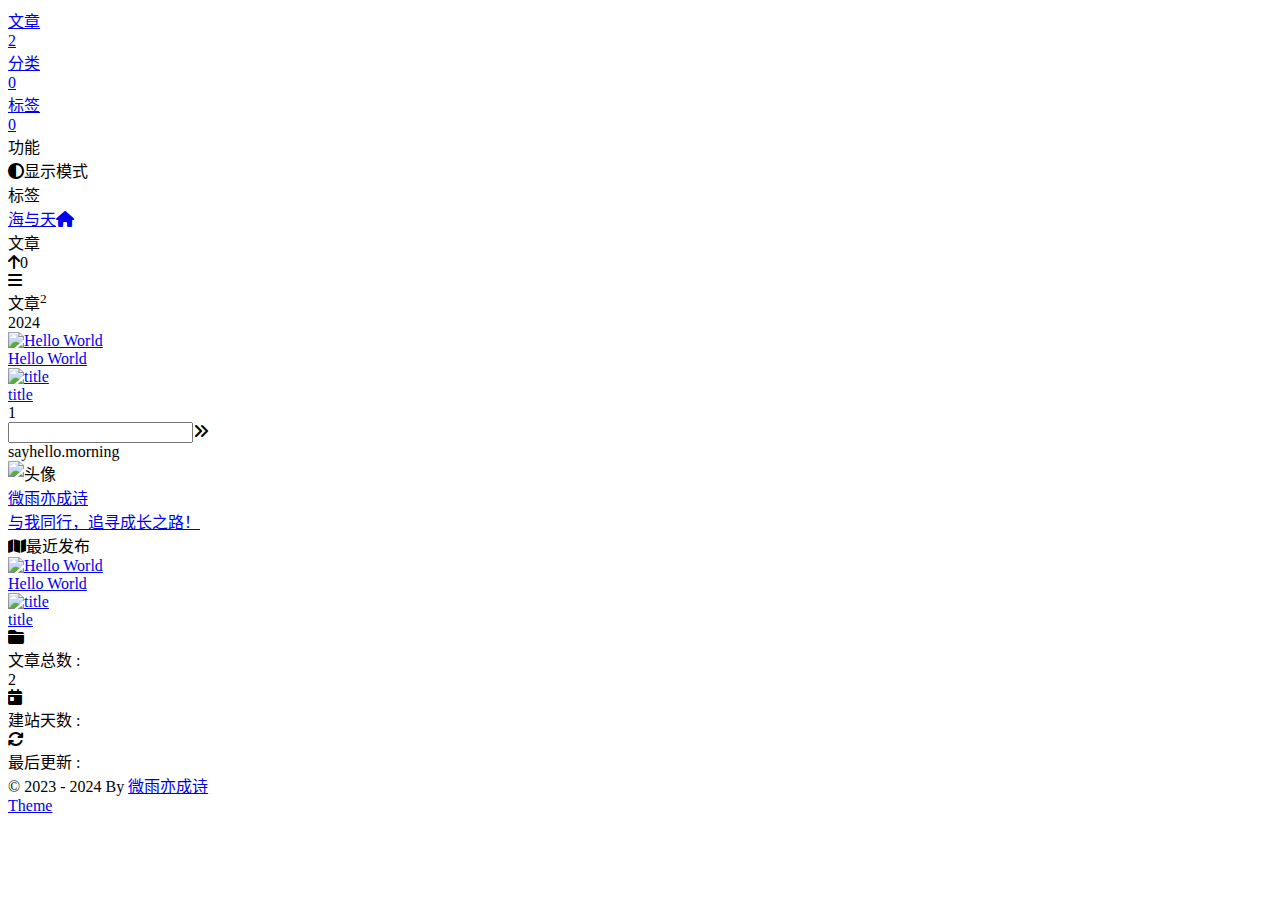
==== commit ab202471: "deploy: weiyuhl/hexo@66b05315e515f97434606c90e5b62dc3bc9e8e05" ====
--- a/archives/index.html
+++ b/archives/index.html
@@ -141,7 +141,7 @@
     comment: false,
     ai_text: false,
     color: false,
-}</script><meta name="generator" content="Hexo 7.3.0"></head><body id="body"><!-- universe--><!-- background img--><!-- loading--><!-- console--><!-- sidebar--><div id="sidebar" style="zoom: 1;"><div id="menu-mask" style="display: none;"></div><div id="sidebar-menus"><div class="site-data"><div class="data-item is-center"><div class="data-item-link"><a href="/my-hexo-blog/archives/"><div class="headline">文章</div><div class="length-num">2</div></a></div></div><div class="data-item is-center"><div class="data-item-link"><a href="/my-hexo-blog/categories/"><div class="headline">分类</div><div class="length-num">0</div></a></div></div><div class="data-item is-center"><div class="data-item-link"><a href="/my-hexo-blog/tags/"><div class="headline">标签</div><div class="length-num">0</div></a></div></div></div><span class="sidebar-menu-item-title">功能</span><div class="sidebar-menu-item"><span class="darkmode_switchbutton menu-child" onclick="sco.switchDarkMode()"><i class="solitude fa-solid fa-circle-half-stroke"></i><span>显示模式</span></span></div><span class="sidebar-menu-item-title">标签</span><div class="card-widget card-tags card-archives card-webinfo card-allinfo"><div class="card-tag-cloud"></div></div></div></div><!-- keyboard--><!-- righhtside--><div class="page" id="body-wrap"><header class="not-top-img" id="page-header"><nav class="show" id="nav"><div id="nav-group"><div id="blog_name"><a id="site-name" href="/my-hexo-blog/" title="返回博客主页"><span class="title">海与天</span><i class="solitude fa-solid fa-home"></i></a></div><div id="page-name-mask"><div id="page-name"><a id="page-name-text" onclick="sco.toTop()">文章</a></div></div><div id="menus"></div><div id="nav-left"></div><div id="nav-right"><div class="nav-button" id="nav-totop" onclick="sco.toTop()"><a class="totopbtn"><i class="solitude fa-solid fa-arrow-up"></i><span id="percent">0</span></a></div><div id="toggle-menu"><a class="site-page"><i class="solitude fa-solid fa-bars"></i></a></div></div></div></nav></header><main class="layout" id="content-inner"><div id="archive"><div class="article-sort-title">文章<sup>2</sup></div><div class="article-sort"><div class="article-sort-item year">2024</div><div class="article-sort-item"><a class="article-sort-item-img" href="/my-hexo-blog/2024/11/08/hello-world/" title="Hello World"><img src="/my-hexo-blog/img/default.avif" alt="Hello World"></a><div class="article-sort-item-info"><a class="article-sort-item-title" href="/my-hexo-blog/2024/11/08/hello-world/" title="Hello World" onclick="window.event.cancelBubble=true;">Hello World</a><div class="article-sort-item-tags"></div></div></div><div class="article-sort-item"><a class="article-sort-item-img" href="/my-hexo-blog/2024/11/08/Thank%20you/" title="title"><img src="/my-hexo-blog/img/default.avif" alt="title"></a><div class="article-sort-item-info"><a class="article-sort-item-title" href="/my-hexo-blog/2024/11/08/Thank%20you/" title="title" onclick="window.event.cancelBubble=true;">title</a><div class="article-sort-item-tags"></div></div></div></div><nav id="pagination"><div class="pagination"><span class="page-number current">1</span><div class="toPageGroup"><input id="toPageText" oninput="value=value.replace(/[^0-9]/g,'')" maxlength="3" title="跳转到指定页面" onkeyup="if (this.value === '0') this.value = ''"><a id="toPageButton" onclick="sco.toPage()"><i class="solitude fa-solid fa-angles-right"></i></a></div></div></nav></div><div class="aside-content" id="aside-content"><div class="card-widget card-info"><div class="card-content"><div class="card-info-avatar is-center"><div class="author-info__top-group"><div class="author-info__sayhi" id="author-info__sayhi" onclick="sco.changeSayHelloText()">sayhello.morning</div></div></div><div class="avatar-img-group"><img class="avatar-img" alt="头像" src="https://github.com/everfu.png"></div><div class="author-info__description_group"><div class="author-info__description"></div><div class="author-info__description2"></div></div><div class="author-info__bottom-group"><a class="author-info__bottom-group-left" href="/my-hexo-blog/about/"><div class="author-info__name">微雨亦成诗</div><div class="author-info__desc">与我同行，追寻成长之路！</div></a><div class="card-info-social-icons is-center"></div></div></div></div><div class="sticky_layout"><div class="card-widget card-recent-post"><div class="item-headline"><i class="solitude fa-solid fa-map"></i><span>最近发布</span></div><div class="aside-list"><a class="aside-list-item" href="/my-hexo-blog/2024/11/08/hello-world/" title="Hello World"><div class="thumbnail"><img alt="Hello World" src="/my-hexo-blog/img/default.avif"></div><div class="content"><span class="title" href="/my-hexo-blog/2024/11/08/hello-world/" title="Hello World">Hello World</span></div></a><a class="aside-list-item" href="/my-hexo-blog/2024/11/08/Thank%20you/" title="title"><div class="thumbnail"><img alt="title" src="/my-hexo-blog/img/default.avif"></div><div class="content"><span class="title" href="/my-hexo-blog/2024/11/08/Thank%20you/" title="title">title</span></div></a></div></div><div class="card-widget card-tags card-archives card-webinfo card-allinfo"><div class="webinfo"><div class="webinfo-item"><div class="webinfo-item-title"><i class="item-icon fa-solid fa-folder-closed"></i><div class="item-name">文章总数 :</div></div><div class="item-count">2</div></div><div class="webinfo-item"><div class="webinfo-item-title"><i class="item-icon solitude fa-solid fa-calendar-day"></i><div class="item-name">建站天数 :</div></div><div class="item-count" id="runtimeshow"></div></div><div class="webinfo-item"><div class="webinfo-item-title"><i class="item-icon solitude fa-solid fa-arrows-rotate"></i><div class="item-name">最后更新 :</div></div><time class="item-count" datetime="2024-11-08T12:28:11.466Z"></time></div></div></div></div></div></main><footer id="footer"><div id="footer-bar"><div class="footer-bar-links"><div class="footer-bar-left"><div class="copyright">© 2023 - 2024 By&nbsp;<a class="footer-bar-link" href="/my-hexo-blog/">微雨亦成诗</a></div></div><div class="footer-bar-right"><a class="footer-bar-link" target="_blank" rel="noopener" href="https://github.com/everfu/hexo-theme-solitude" alt="Theme">Theme</a></div></div></div></footer></div><!-- right_menu--><!-- inject body--><div><script src="/my-hexo-blog/js/utils.js?v=2.1.6"></script><script src="/my-hexo-blog/js/main.js?v=2.1.6"></script><script src="/my-hexo-blog/js/third_party/waterfall.min.js?v=2.1.6"></script><script src="https://cdnjs.cloudflare.com/ajax/libs/pjax/0.2.8/pjax.min.js"></script><script src="/my-hexo-blog/js/tw_cn.js?v=2.1.6"></script><script src="https://cdnjs.cloudflare.com/ajax/libs/node-snackbar/0.1.16/snackbar.min.js"></script><script src="https://cdnjs.cloudflare.com/ajax/libs/Swiper/11.0.5/swiper-bundle.min.js"></script><script src="https://cdnjs.cloudflare.com/ajax/libs/pace/1.2.4/pace.min.js"></script><div class="js-pjax"></div></div><!-- pjax--><script>const pjax = new Pjax({
+}</script><meta name="generator" content="Hexo 7.3.0"></head><body id="body"><!-- universe--><!-- background img--><!-- loading--><!-- console--><!-- sidebar--><div id="sidebar" style="zoom: 1;"><div id="menu-mask" style="display: none;"></div><div id="sidebar-menus"><div class="site-data"><div class="data-item is-center"><div class="data-item-link"><a href="/my-hexo-blog/archives/"><div class="headline">文章</div><div class="length-num">2</div></a></div></div><div class="data-item is-center"><div class="data-item-link"><a href="/my-hexo-blog/categories/"><div class="headline">分类</div><div class="length-num">0</div></a></div></div><div class="data-item is-center"><div class="data-item-link"><a href="/my-hexo-blog/tags/"><div class="headline">标签</div><div class="length-num">0</div></a></div></div></div><span class="sidebar-menu-item-title">功能</span><div class="sidebar-menu-item"><span class="darkmode_switchbutton menu-child" onclick="sco.switchDarkMode()"><i class="solitude fa-solid fa-circle-half-stroke"></i><span>显示模式</span></span></div><span class="sidebar-menu-item-title">标签</span><div class="card-widget card-tags card-archives card-webinfo card-allinfo"><div class="card-tag-cloud"></div></div></div></div><!-- keyboard--><!-- righhtside--><div class="page" id="body-wrap"><header class="not-top-img" id="page-header"><nav class="show" id="nav"><div id="nav-group"><div id="blog_name"><a id="site-name" href="/my-hexo-blog/" title="返回博客主页"><span class="title">海与天</span><i class="solitude fa-solid fa-home"></i></a></div><div id="page-name-mask"><div id="page-name"><a id="page-name-text" onclick="sco.toTop()">文章</a></div></div><div id="menus"></div><div id="nav-left"></div><div id="nav-right"><div class="nav-button" id="nav-totop" onclick="sco.toTop()"><a class="totopbtn"><i class="solitude fa-solid fa-arrow-up"></i><span id="percent">0</span></a></div><div id="toggle-menu"><a class="site-page"><i class="solitude fa-solid fa-bars"></i></a></div></div></div></nav></header><main class="layout" id="content-inner"><div id="archive"><div class="article-sort-title">文章<sup>2</sup></div><div class="article-sort"><div class="article-sort-item year">2024</div><div class="article-sort-item"><a class="article-sort-item-img" href="/my-hexo-blog/2024/11/08/hello-world/" title="Hello World"><img src="/my-hexo-blog/img/default.avif" alt="Hello World"></a><div class="article-sort-item-info"><a class="article-sort-item-title" href="/my-hexo-blog/2024/11/08/hello-world/" title="Hello World" onclick="window.event.cancelBubble=true;">Hello World</a><div class="article-sort-item-tags"></div></div></div><div class="article-sort-item"><a class="article-sort-item-img" href="/my-hexo-blog/2024/11/08/Thank%20you/" title="title"><img src="/my-hexo-blog/img/default.avif" alt="title"></a><div class="article-sort-item-info"><a class="article-sort-item-title" href="/my-hexo-blog/2024/11/08/Thank%20you/" title="title" onclick="window.event.cancelBubble=true;">title</a><div class="article-sort-item-tags"></div></div></div></div><nav id="pagination"><div class="pagination"><span class="page-number current">1</span><div class="toPageGroup"><input id="toPageText" oninput="value=value.replace(/[^0-9]/g,'')" maxlength="3" title="跳转到指定页面" onkeyup="if (this.value === '0') this.value = ''"><a id="toPageButton" onclick="sco.toPage()"><i class="solitude fa-solid fa-angles-right"></i></a></div></div></nav></div><div class="aside-content" id="aside-content"><div class="card-widget card-info"><div class="card-content"><div class="card-info-avatar is-center"><div class="author-info__top-group"><div class="author-info__sayhi" id="author-info__sayhi" onclick="sco.changeSayHelloText()">sayhello.morning</div></div></div><div class="avatar-img-group"><img class="avatar-img" alt="头像" src="https://github.com/everfu.png"></div><div class="author-info__description_group"><div class="author-info__description"></div><div class="author-info__description2"></div></div><div class="author-info__bottom-group"><a class="author-info__bottom-group-left" href="/my-hexo-blog/about/"><div class="author-info__name">微雨亦成诗</div><div class="author-info__desc">与我同行，追寻成长之路！</div></a><div class="card-info-social-icons is-center"></div></div></div></div><div class="sticky_layout"><div class="card-widget card-recent-post"><div class="item-headline"><i class="solitude fa-solid fa-map"></i><span>最近发布</span></div><div class="aside-list"><a class="aside-list-item" href="/my-hexo-blog/2024/11/08/hello-world/" title="Hello World"><div class="thumbnail"><img alt="Hello World" src="/my-hexo-blog/img/default.avif"></div><div class="content"><span class="title" href="/my-hexo-blog/2024/11/08/hello-world/" title="Hello World">Hello World</span></div></a><a class="aside-list-item" href="/my-hexo-blog/2024/11/08/Thank%20you/" title="title"><div class="thumbnail"><img alt="title" src="/my-hexo-blog/img/default.avif"></div><div class="content"><span class="title" href="/my-hexo-blog/2024/11/08/Thank%20you/" title="title">title</span></div></a></div></div><div class="card-widget card-tags card-archives card-webinfo card-allinfo"><div class="webinfo"><div class="webinfo-item"><div class="webinfo-item-title"><i class="item-icon fa-solid fa-folder-closed"></i><div class="item-name">文章总数 :</div></div><div class="item-count">2</div></div><div class="webinfo-item"><div class="webinfo-item-title"><i class="item-icon solitude fa-solid fa-calendar-day"></i><div class="item-name">建站天数 :</div></div><div class="item-count" id="runtimeshow"></div></div><div class="webinfo-item"><div class="webinfo-item-title"><i class="item-icon solitude fa-solid fa-arrows-rotate"></i><div class="item-name">最后更新 :</div></div><time class="item-count" datetime="2024-11-08T12:30:14.895Z"></time></div></div></div></div></div></main><footer id="footer"><div id="footer-bar"><div class="footer-bar-links"><div class="footer-bar-left"><div class="copyright">© 2023 - 2024 By&nbsp;<a class="footer-bar-link" href="/my-hexo-blog/">微雨亦成诗</a></div></div><div class="footer-bar-right"><a class="footer-bar-link" target="_blank" rel="noopener" href="https://github.com/everfu/hexo-theme-solitude" alt="Theme">Theme</a></div></div></div></footer></div><!-- right_menu--><!-- inject body--><div><script src="/my-hexo-blog/js/utils.js?v=2.1.6"></script><script src="/my-hexo-blog/js/main.js?v=2.1.6"></script><script src="/my-hexo-blog/js/third_party/waterfall.min.js?v=2.1.6"></script><script src="https://cdnjs.cloudflare.com/ajax/libs/pjax/0.2.8/pjax.min.js"></script><script src="/my-hexo-blog/js/tw_cn.js?v=2.1.6"></script><script src="https://cdnjs.cloudflare.com/ajax/libs/node-snackbar/0.1.16/snackbar.min.js"></script><script src="https://cdnjs.cloudflare.com/ajax/libs/Swiper/11.0.5/swiper-bundle.min.js"></script><script src="https://cdnjs.cloudflare.com/ajax/libs/pace/1.2.4/pace.min.js"></script><div class="js-pjax"></div></div><!-- pjax--><script>const pjax = new Pjax({
     elements: 'a:not([target="_blank"])',
     selectors: ['title','#body-wrap','#site-config','meta[name="description"]','.js-pjax','meta[property^="og:"]','#config-diff', '.rs_show', '.rs_hide'],
     cacheBust: false,
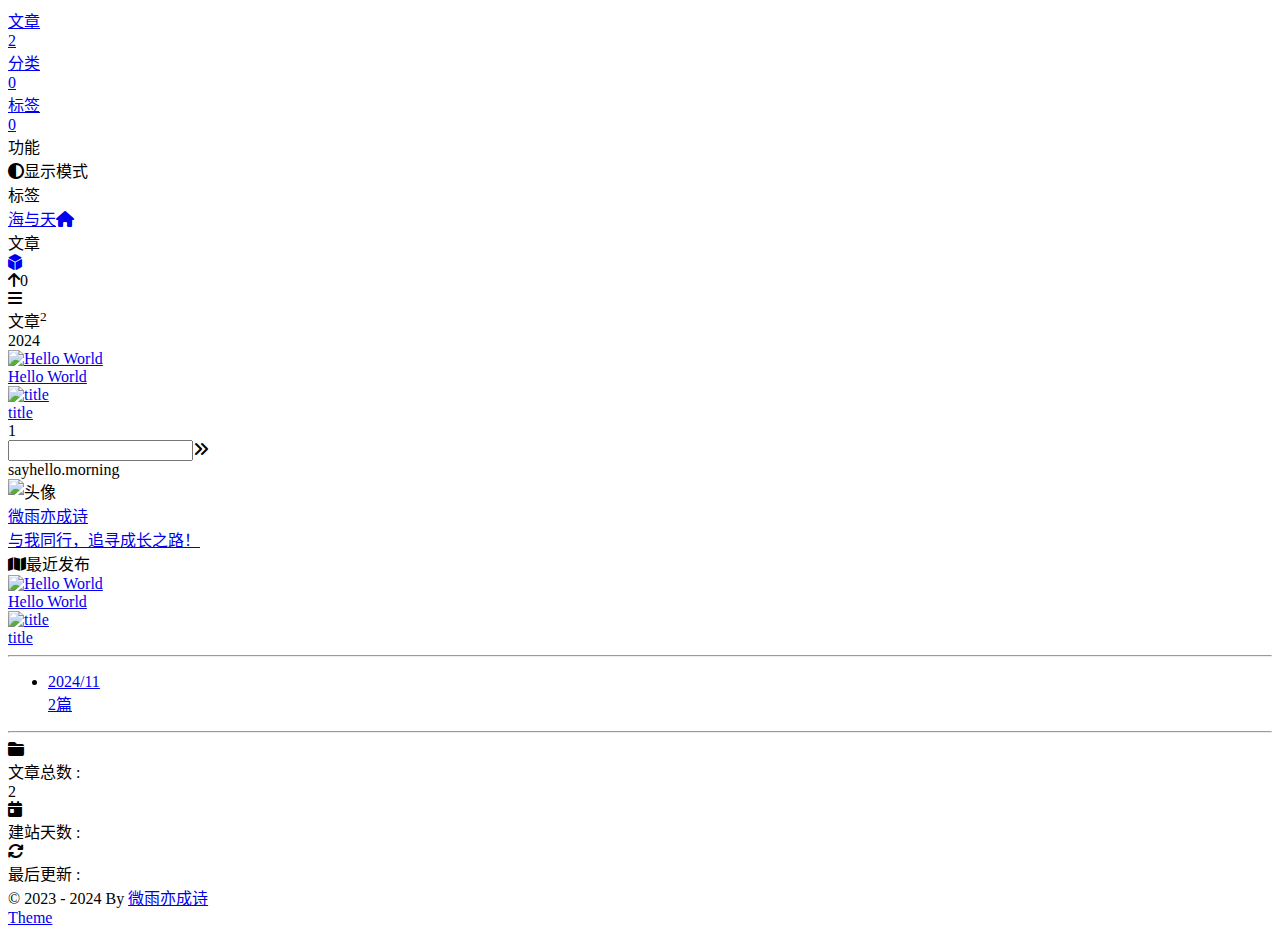
==== commit 762f4f3a: "deploy: weiyuhl/hexo@9d73aa63bd37147d9fe142654d15f3a2411c9514" ====
--- a/archives/index.html
+++ b/archives/index.html
@@ -1,4 +1,4 @@
-<!DOCTYPE html><html lang="zh-CN" data-theme="light"><head><meta charset="utf-8"><meta http-equiv="X-UA-Compatible" content="IE=edge"><meta name="viewport" content="width=device-width, initial-scale=1"><title>文章 | 再相遇</title><noscript>开启JavaScript才能访问本站哦~</noscript><link rel="icon" href="/my-hexo-blog/img/pwa/favicon.ico"><!-- index.css--><link rel="stylesheet" href="/my-hexo-blog/css/index.css?v=2.1.6"><!-- inject head--><link rel="canonical" href="https://weiyuhl.github.io/my-hexo-blog/archives/"><link rel="stylesheet" href="https://cdnjs.cloudflare.com/ajax/libs/font-awesome/6.6.0/css/all.min.css"><!-- aplayer--><!-- swiper--><link rel="stylesheet" href="https://cdnjs.cloudflare.com/ajax/libs/Swiper/11.0.5/swiper-bundle.min.css"><!-- fancybox ui--><!-- katex--><!-- Open Graph--><meta name="description"><!-- pwa--><meta name="apple-mobile-web-app-capable" content="再相遇"><meta name="theme-color" content="var(--efu-main)"><meta name="apple-mobile-web-app-status-bar-style" content="var(--efu-main)"><link rel="bookmark" href="/my-hexo-blog/img/pwa/favicon.ico"><link rel="apple-touch-icon" href="/my-hexo-blog/img/pwa/favicon.ico" sizes="180x180"><script>console.log(' %c Solitude %c ' + '2.1.6' + ' %c https://github.com/everfu/hexo-theme-solitude',
+<!DOCTYPE html><html lang="zh-CN" data-theme="light"><head><meta charset="utf-8"><meta http-equiv="X-UA-Compatible" content="IE=edge"><meta name="viewport" content="width=device-width, initial-scale=1"><title>文章 | 再相遇</title><noscript>开启JavaScript才能访问本站哦~</noscript><link rel="icon" href="/my-hexo-blog/img/pwa/favicon.ico"><!-- index.css--><link rel="stylesheet" href="/my-hexo-blog/css/index.css?v=2.1.6"><!-- inject head--><link rel="canonical" href="https://weiyuhl.github.io/my-hexo-blog/archives/"><link rel="stylesheet" href="https://cdnjs.cloudflare.com/ajax/libs/font-awesome/6.6.0/css/all.min.css"><!-- aplayer--><!-- swiper--><!-- fancybox ui--><!-- katex--><!-- Open Graph--><meta name="description"><!-- pwa--><meta name="apple-mobile-web-app-capable" content="再相遇"><meta name="theme-color" content="var(--efu-main)"><meta name="apple-mobile-web-app-status-bar-style" content="var(--efu-main)"><link rel="bookmark" href="/my-hexo-blog/img/pwa/favicon.ico"><link rel="apple-touch-icon" href="/my-hexo-blog/img/pwa/favicon.ico" sizes="180x180"><script>console.log(' %c Solitude %c ' + '2.1.6' + ' %c https://github.com/everfu/hexo-theme-solitude',
     'background:#35495e ; padding: 1px; border-radius: 3px 0 0 3px;  color: #fff',
     'background:#ff9a9a ; padding: 1px; border-radius: 0 3px 3px 0;  color: #fff',
     'background:unset ; padding: 1px; border-radius: 0 3px 3px 0;  color: #fff')
@@ -141,7 +141,9 @@
     comment: false,
     ai_text: false,
     color: false,
-}</script><meta name="generator" content="Hexo 7.3.0"></head><body id="body"><!-- universe--><!-- background img--><!-- loading--><!-- console--><!-- sidebar--><div id="sidebar" style="zoom: 1;"><div id="menu-mask" style="display: none;"></div><div id="sidebar-menus"><div class="site-data"><div class="data-item is-center"><div class="data-item-link"><a href="/my-hexo-blog/archives/"><div class="headline">文章</div><div class="length-num">2</div></a></div></div><div class="data-item is-center"><div class="data-item-link"><a href="/my-hexo-blog/categories/"><div class="headline">分类</div><div class="length-num">0</div></a></div></div><div class="data-item is-center"><div class="data-item-link"><a href="/my-hexo-blog/tags/"><div class="headline">标签</div><div class="length-num">0</div></a></div></div></div><span class="sidebar-menu-item-title">功能</span><div class="sidebar-menu-item"><span class="darkmode_switchbutton menu-child" onclick="sco.switchDarkMode()"><i class="solitude fa-solid fa-circle-half-stroke"></i><span>显示模式</span></span></div><span class="sidebar-menu-item-title">标签</span><div class="card-widget card-tags card-archives card-webinfo card-allinfo"><div class="card-tag-cloud"></div></div></div></div><!-- keyboard--><!-- righhtside--><div class="page" id="body-wrap"><header class="not-top-img" id="page-header"><nav class="show" id="nav"><div id="nav-group"><div id="blog_name"><a id="site-name" href="/my-hexo-blog/" title="返回博客主页"><span class="title">海与天</span><i class="solitude fa-solid fa-home"></i></a></div><div id="page-name-mask"><div id="page-name"><a id="page-name-text" onclick="sco.toTop()">文章</a></div></div><div id="menus"></div><div id="nav-left"></div><div id="nav-right"><div class="nav-button" id="nav-totop" onclick="sco.toTop()"><a class="totopbtn"><i class="solitude fa-solid fa-arrow-up"></i><span id="percent">0</span></a></div><div id="toggle-menu"><a class="site-page"><i class="solitude fa-solid fa-bars"></i></a></div></div></div></nav></header><main class="layout" id="content-inner"><div id="archive"><div class="article-sort-title">文章<sup>2</sup></div><div class="article-sort"><div class="article-sort-item year">2024</div><div class="article-sort-item"><a class="article-sort-item-img" href="/my-hexo-blog/2024/11/08/hello-world/" title="Hello World"><img src="/my-hexo-blog/img/default.avif" alt="Hello World"></a><div class="article-sort-item-info"><a class="article-sort-item-title" href="/my-hexo-blog/2024/11/08/hello-world/" title="Hello World" onclick="window.event.cancelBubble=true;">Hello World</a><div class="article-sort-item-tags"></div></div></div><div class="article-sort-item"><a class="article-sort-item-img" href="/my-hexo-blog/2024/11/08/Thank%20you/" title="title"><img src="/my-hexo-blog/img/default.avif" alt="title"></a><div class="article-sort-item-info"><a class="article-sort-item-title" href="/my-hexo-blog/2024/11/08/Thank%20you/" title="title" onclick="window.event.cancelBubble=true;">title</a><div class="article-sort-item-tags"></div></div></div></div><nav id="pagination"><div class="pagination"><span class="page-number current">1</span><div class="toPageGroup"><input id="toPageText" oninput="value=value.replace(/[^0-9]/g,'')" maxlength="3" title="跳转到指定页面" onkeyup="if (this.value === '0') this.value = ''"><a id="toPageButton" onclick="sco.toPage()"><i class="solitude fa-solid fa-angles-right"></i></a></div></div></nav></div><div class="aside-content" id="aside-content"><div class="card-widget card-info"><div class="card-content"><div class="card-info-avatar is-center"><div class="author-info__top-group"><div class="author-info__sayhi" id="author-info__sayhi" onclick="sco.changeSayHelloText()">sayhello.morning</div></div></div><div class="avatar-img-group"><img class="avatar-img" alt="头像" src="https://github.com/everfu.png"></div><div class="author-info__description_group"><div class="author-info__description"></div><div class="author-info__description2"></div></div><div class="author-info__bottom-group"><a class="author-info__bottom-group-left" href="/my-hexo-blog/about/"><div class="author-info__name">微雨亦成诗</div><div class="author-info__desc">与我同行，追寻成长之路！</div></a><div class="card-info-social-icons is-center"></div></div></div></div><div class="sticky_layout"><div class="card-widget card-recent-post"><div class="item-headline"><i class="solitude fa-solid fa-map"></i><span>最近发布</span></div><div class="aside-list"><a class="aside-list-item" href="/my-hexo-blog/2024/11/08/hello-world/" title="Hello World"><div class="thumbnail"><img alt="Hello World" src="/my-hexo-blog/img/default.avif"></div><div class="content"><span class="title" href="/my-hexo-blog/2024/11/08/hello-world/" title="Hello World">Hello World</span></div></a><a class="aside-list-item" href="/my-hexo-blog/2024/11/08/Thank%20you/" title="title"><div class="thumbnail"><img alt="title" src="/my-hexo-blog/img/default.avif"></div><div class="content"><span class="title" href="/my-hexo-blog/2024/11/08/Thank%20you/" title="title">title</span></div></a></div></div><div class="card-widget card-tags card-archives card-webinfo card-allinfo"><div class="webinfo"><div class="webinfo-item"><div class="webinfo-item-title"><i class="item-icon fa-solid fa-folder-closed"></i><div class="item-name">文章总数 :</div></div><div class="item-count">2</div></div><div class="webinfo-item"><div class="webinfo-item-title"><i class="item-icon solitude fa-solid fa-calendar-day"></i><div class="item-name">建站天数 :</div></div><div class="item-count" id="runtimeshow"></div></div><div class="webinfo-item"><div class="webinfo-item-title"><i class="item-icon solitude fa-solid fa-arrows-rotate"></i><div class="item-name">最后更新 :</div></div><time class="item-count" datetime="2024-11-08T12:30:14.895Z"></time></div></div></div></div></div></main><footer id="footer"><div id="footer-bar"><div class="footer-bar-links"><div class="footer-bar-left"><div class="copyright">© 2023 - 2024 By&nbsp;<a class="footer-bar-link" href="/my-hexo-blog/">微雨亦成诗</a></div></div><div class="footer-bar-right"><a class="footer-bar-link" target="_blank" rel="noopener" href="https://github.com/everfu/hexo-theme-solitude" alt="Theme">Theme</a></div></div></div></footer></div><!-- right_menu--><!-- inject body--><div><script src="/my-hexo-blog/js/utils.js?v=2.1.6"></script><script src="/my-hexo-blog/js/main.js?v=2.1.6"></script><script src="/my-hexo-blog/js/third_party/waterfall.min.js?v=2.1.6"></script><script src="https://cdnjs.cloudflare.com/ajax/libs/pjax/0.2.8/pjax.min.js"></script><script src="/my-hexo-blog/js/tw_cn.js?v=2.1.6"></script><script src="https://cdnjs.cloudflare.com/ajax/libs/node-snackbar/0.1.16/snackbar.min.js"></script><script src="https://cdnjs.cloudflare.com/ajax/libs/Swiper/11.0.5/swiper-bundle.min.js"></script><script src="https://cdnjs.cloudflare.com/ajax/libs/pace/1.2.4/pace.min.js"></script><div class="js-pjax"></div></div><!-- pjax--><script>const pjax = new Pjax({
+}</script><meta name="generator" content="Hexo 7.3.0"></head><body id="body"><!-- universe--><!-- background img--><!-- loading--><!-- console--><!-- sidebar--><div id="sidebar" style="zoom: 1;"><div id="menu-mask" style="display: none;"></div><div id="sidebar-menus"><div class="site-data"><div class="data-item is-center"><div class="data-item-link"><a href="/my-hexo-blog/archives/"><div class="headline">文章</div><div class="length-num">2</div></a></div></div><div class="data-item is-center"><div class="data-item-link"><a href="/my-hexo-blog/categories/"><div class="headline">分类</div><div class="length-num">0</div></a></div></div><div class="data-item is-center"><div class="data-item-link"><a href="/my-hexo-blog/tags/"><div class="headline">标签</div><div class="length-num">0</div></a></div></div></div><span class="sidebar-menu-item-title">功能</span><div class="sidebar-menu-item"><span class="darkmode_switchbutton menu-child" onclick="sco.switchDarkMode()"><i class="solitude fa-solid fa-circle-half-stroke"></i><span>显示模式</span></span></div><span class="sidebar-menu-item-title">标签</span><div class="card-widget card-tags card-archives card-webinfo card-allinfo"><div class="card-tag-cloud"></div></div></div></div><!-- keyboard--><!-- righhtside--><div class="page" id="body-wrap"><header class="not-top-img" id="page-header"><nav class="show" id="nav"><div id="nav-group"><div id="blog_name"><a id="site-name" href="/my-hexo-blog/" title="返回博客主页"><span class="title">海与天</span><i class="solitude fa-solid fa-home"></i></a></div><div id="page-name-mask"><div id="page-name"><a id="page-name-text" onclick="sco.toTop()">文章</a></div></div><div id="menus"></div><div id="nav-left"></div><div id="nav-right"><div class="nav-button" id="randomPost_button"><a class="site-page" onclick="toRandomPost()" title="随机一篇文章" href="javascript:void(0);"><i class="solitude fa-solid fa-dice-d6"></i></a></div><div class="nav-button" id="nav-totop" onclick="sco.toTop()"><a class="totopbtn"><i class="solitude fa-solid fa-arrow-up"></i><span id="percent">0</span></a></div><div id="toggle-menu"><a class="site-page"><i class="solitude fa-solid fa-bars"></i></a></div></div></div></nav></header><main class="layout" id="content-inner"><div id="archive"><div class="article-sort-title">文章<sup>2</sup></div><div class="article-sort"><div class="article-sort-item year">2024</div><div class="article-sort-item"><a class="article-sort-item-img" href="/my-hexo-blog/2024/11/08/hello-world/" title="Hello World"><img src="/my-hexo-blog/img/default.avif" alt="Hello World"></a><div class="article-sort-item-info"><a class="article-sort-item-title" href="/my-hexo-blog/2024/11/08/hello-world/" title="Hello World" onclick="window.event.cancelBubble=true;">Hello World</a><div class="article-sort-item-tags"></div></div></div><div class="article-sort-item"><a class="article-sort-item-img" href="/my-hexo-blog/2024/11/08/Thank%20you/" title="title"><img src="/my-hexo-blog/img/default.avif" alt="title"></a><div class="article-sort-item-info"><a class="article-sort-item-title" href="/my-hexo-blog/2024/11/08/Thank%20you/" title="title" onclick="window.event.cancelBubble=true;">title</a><div class="article-sort-item-tags"></div></div></div></div><nav id="pagination"><div class="pagination"><span class="page-number current">1</span><div class="toPageGroup"><input id="toPageText" oninput="value=value.replace(/[^0-9]/g,'')" maxlength="3" title="跳转到指定页面" onkeyup="if (this.value === '0') this.value = ''"><a id="toPageButton" onclick="sco.toPage()"><i class="solitude fa-solid fa-angles-right"></i></a></div></div></nav></div><div class="aside-content" id="aside-content"><div class="card-widget card-info"><div class="card-content"><div class="card-info-avatar is-center"><div class="author-info__top-group"><div class="author-info__sayhi" id="author-info__sayhi" onclick="sco.changeSayHelloText()">sayhello.morning</div></div></div><div class="avatar-img-group"><img class="avatar-img" alt="头像" src="https://github.com/everfu.png"></div><div class="author-info__description_group"><div class="author-info__description"></div><div class="author-info__description2"></div></div><div class="author-info__bottom-group"><a class="author-info__bottom-group-left" href="/my-hexo-blog/about/"><div class="author-info__name">微雨亦成诗</div><div class="author-info__desc">与我同行，追寻成长之路！</div></a><div class="card-info-social-icons is-center"></div></div></div></div><div class="sticky_layout"><div class="card-widget card-recent-post"><div class="item-headline"><i class="solitude fa-solid fa-map"></i><span>最近发布</span></div><div class="aside-list"><a class="aside-list-item" href="/my-hexo-blog/2024/11/08/hello-world/" title="Hello World"><div class="thumbnail"><img alt="Hello World" src="/my-hexo-blog/img/default.avif"></div><div class="content"><span class="title" href="/my-hexo-blog/2024/11/08/hello-world/" title="Hello World">Hello World</span></div></a><a class="aside-list-item" href="/my-hexo-blog/2024/11/08/Thank%20you/" title="title"><div class="thumbnail"><img alt="title" src="/my-hexo-blog/img/default.avif"></div><div class="content"><span class="title" href="/my-hexo-blog/2024/11/08/Thank%20you/" title="title">title</span></div></a></div></div><div class="card-widget card-tags card-archives card-webinfo card-allinfo"><div class="card-tag-cloud"></div><style>.card-tag-cloud::after {
+    display: none !important;
+}</style><hr><ul class="card-archive-list"><li class="card-archive-list-item"><a class="card-archive-list-link" href="/archives/2024/11/"><span class="card-archive-list-date">2024/11</span><div class="card-archive-list-count-group"><span class="card-archive-list-count">2</span><span class="card-archive-list-count-unit">篇</span></div></a></li></ul><hr><div class="webinfo"><div class="webinfo-item"><div class="webinfo-item-title"><i class="item-icon fa-solid fa-folder-closed"></i><div class="item-name">文章总数 :</div></div><div class="item-count">2</div></div><div class="webinfo-item"><div class="webinfo-item-title"><i class="item-icon solitude fa-solid fa-calendar-day"></i><div class="item-name">建站天数 :</div></div><div class="item-count" id="runtimeshow"></div></div><div class="webinfo-item"><div class="webinfo-item-title"><i class="item-icon solitude fa-solid fa-arrows-rotate"></i><div class="item-name">最后更新 :</div></div><time class="item-count" datetime="2024-11-08T12:35:28.063Z"></time></div></div></div></div></div></main><footer id="footer"><div id="footer-bar"><div class="footer-bar-links"><div class="footer-bar-left"><div class="copyright">© 2023 - 2024 By&nbsp;<a class="footer-bar-link" href="/my-hexo-blog/">微雨亦成诗</a></div></div><div class="footer-bar-right"><a class="footer-bar-link" target="_blank" rel="noopener" href="https://github.com/everfu/hexo-theme-solitude" alt="Theme">Theme</a></div></div></div></footer></div><!-- right_menu--><!-- inject body--><div><script src="/my-hexo-blog/js/utils.js?v=2.1.6"></script><script src="/my-hexo-blog/js/main.js?v=2.1.6"></script><script src="/my-hexo-blog/js/third_party/waterfall.min.js?v=2.1.6"></script><script src="https://cdnjs.cloudflare.com/ajax/libs/pjax/0.2.8/pjax.min.js"></script><script src="/my-hexo-blog/js/tw_cn.js?v=2.1.6"></script><script src="https://cdnjs.cloudflare.com/ajax/libs/node-snackbar/0.1.16/snackbar.min.js"></script><script src="https://cdnjs.cloudflare.com/ajax/libs/pace/1.2.4/pace.min.js"></script><div class="js-pjax"></div></div><!-- pjax--><script>const pjax = new Pjax({
     elements: 'a:not([target="_blank"])',
     selectors: ['title','#body-wrap','#site-config','meta[name="description"]','.js-pjax','meta[property^="og:"]','#config-diff', '.rs_show', '.rs_hide'],
     cacheBust: false,
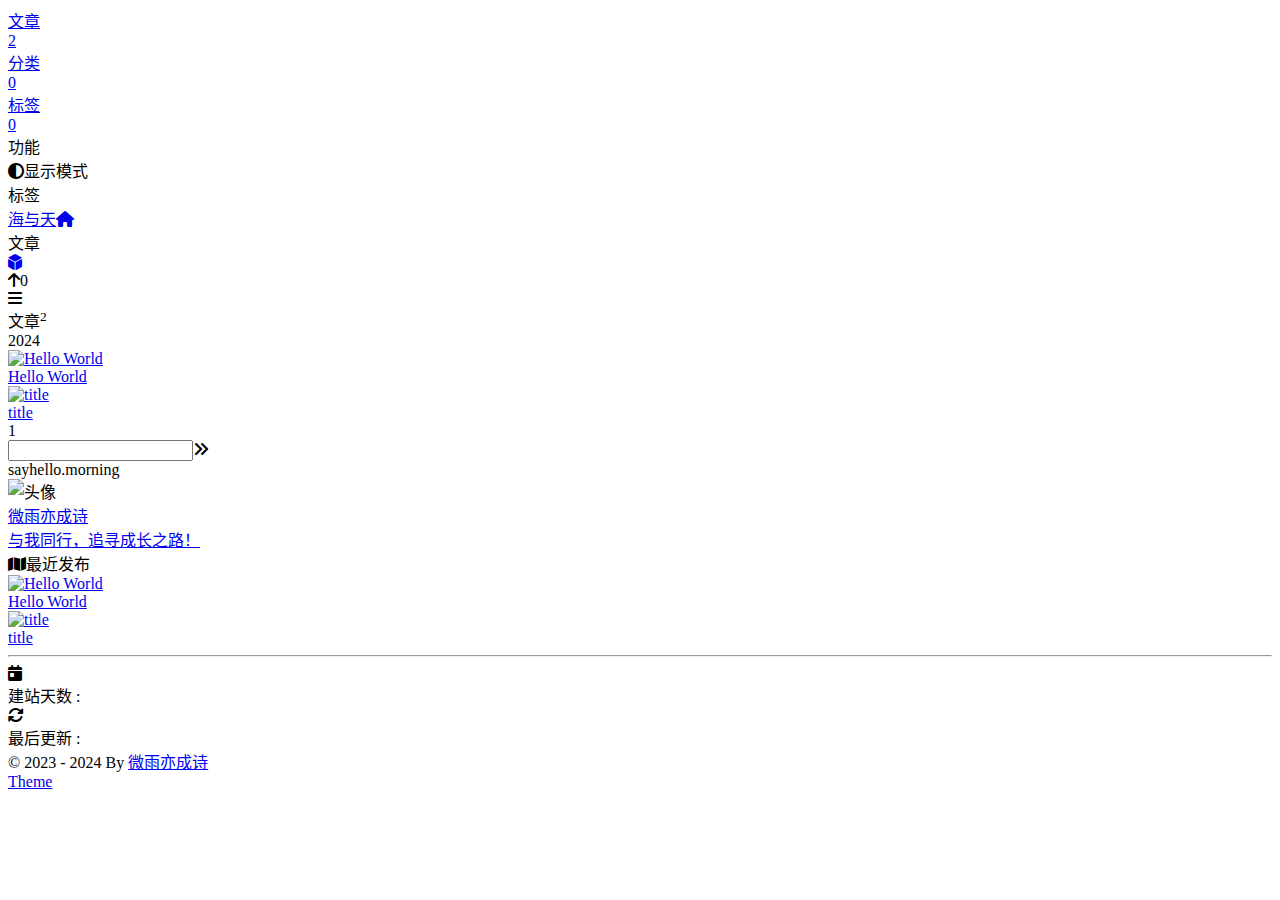
==== commit 11fe2564: "deploy: weiyuhl/hexo@8d56cdc429f8a1af00d05dc1751416fe1918c848" ====
--- a/archives/index.html
+++ b/archives/index.html
@@ -143,7 +143,7 @@
     color: false,
 }</script><meta name="generator" content="Hexo 7.3.0"></head><body id="body"><!-- universe--><!-- background img--><!-- loading--><!-- console--><!-- sidebar--><div id="sidebar" style="zoom: 1;"><div id="menu-mask" style="display: none;"></div><div id="sidebar-menus"><div class="site-data"><div class="data-item is-center"><div class="data-item-link"><a href="/my-hexo-blog/archives/"><div class="headline">文章</div><div class="length-num">2</div></a></div></div><div class="data-item is-center"><div class="data-item-link"><a href="/my-hexo-blog/categories/"><div class="headline">分类</div><div class="length-num">0</div></a></div></div><div class="data-item is-center"><div class="data-item-link"><a href="/my-hexo-blog/tags/"><div class="headline">标签</div><div class="length-num">0</div></a></div></div></div><span class="sidebar-menu-item-title">功能</span><div class="sidebar-menu-item"><span class="darkmode_switchbutton menu-child" onclick="sco.switchDarkMode()"><i class="solitude fa-solid fa-circle-half-stroke"></i><span>显示模式</span></span></div><span class="sidebar-menu-item-title">标签</span><div class="card-widget card-tags card-archives card-webinfo card-allinfo"><div class="card-tag-cloud"></div></div></div></div><!-- keyboard--><!-- righhtside--><div class="page" id="body-wrap"><header class="not-top-img" id="page-header"><nav class="show" id="nav"><div id="nav-group"><div id="blog_name"><a id="site-name" href="/my-hexo-blog/" title="返回博客主页"><span class="title">海与天</span><i class="solitude fa-solid fa-home"></i></a></div><div id="page-name-mask"><div id="page-name"><a id="page-name-text" onclick="sco.toTop()">文章</a></div></div><div id="menus"></div><div id="nav-left"></div><div id="nav-right"><div class="nav-button" id="randomPost_button"><a class="site-page" onclick="toRandomPost()" title="随机一篇文章" href="javascript:void(0);"><i class="solitude fa-solid fa-dice-d6"></i></a></div><div class="nav-button" id="nav-totop" onclick="sco.toTop()"><a class="totopbtn"><i class="solitude fa-solid fa-arrow-up"></i><span id="percent">0</span></a></div><div id="toggle-menu"><a class="site-page"><i class="solitude fa-solid fa-bars"></i></a></div></div></div></nav></header><main class="layout" id="content-inner"><div id="archive"><div class="article-sort-title">文章<sup>2</sup></div><div class="article-sort"><div class="article-sort-item year">2024</div><div class="article-sort-item"><a class="article-sort-item-img" href="/my-hexo-blog/2024/11/08/hello-world/" title="Hello World"><img src="/my-hexo-blog/img/default.avif" alt="Hello World"></a><div class="article-sort-item-info"><a class="article-sort-item-title" href="/my-hexo-blog/2024/11/08/hello-world/" title="Hello World" onclick="window.event.cancelBubble=true;">Hello World</a><div class="article-sort-item-tags"></div></div></div><div class="article-sort-item"><a class="article-sort-item-img" href="/my-hexo-blog/2024/11/08/Thank%20you/" title="title"><img src="/my-hexo-blog/img/default.avif" alt="title"></a><div class="article-sort-item-info"><a class="article-sort-item-title" href="/my-hexo-blog/2024/11/08/Thank%20you/" title="title" onclick="window.event.cancelBubble=true;">title</a><div class="article-sort-item-tags"></div></div></div></div><nav id="pagination"><div class="pagination"><span class="page-number current">1</span><div class="toPageGroup"><input id="toPageText" oninput="value=value.replace(/[^0-9]/g,'')" maxlength="3" title="跳转到指定页面" onkeyup="if (this.value === '0') this.value = ''"><a id="toPageButton" onclick="sco.toPage()"><i class="solitude fa-solid fa-angles-right"></i></a></div></div></nav></div><div class="aside-content" id="aside-content"><div class="card-widget card-info"><div class="card-content"><div class="card-info-avatar is-center"><div class="author-info__top-group"><div class="author-info__sayhi" id="author-info__sayhi" onclick="sco.changeSayHelloText()">sayhello.morning</div></div></div><div class="avatar-img-group"><img class="avatar-img" alt="头像" src="https://github.com/everfu.png"></div><div class="author-info__description_group"><div class="author-info__description"></div><div class="author-info__description2"></div></div><div class="author-info__bottom-group"><a class="author-info__bottom-group-left" href="/my-hexo-blog/about/"><div class="author-info__name">微雨亦成诗</div><div class="author-info__desc">与我同行，追寻成长之路！</div></a><div class="card-info-social-icons is-center"></div></div></div></div><div class="sticky_layout"><div class="card-widget card-recent-post"><div class="item-headline"><i class="solitude fa-solid fa-map"></i><span>最近发布</span></div><div class="aside-list"><a class="aside-list-item" href="/my-hexo-blog/2024/11/08/hello-world/" title="Hello World"><div class="thumbnail"><img alt="Hello World" src="/my-hexo-blog/img/default.avif"></div><div class="content"><span class="title" href="/my-hexo-blog/2024/11/08/hello-world/" title="Hello World">Hello World</span></div></a><a class="aside-list-item" href="/my-hexo-blog/2024/11/08/Thank%20you/" title="title"><div class="thumbnail"><img alt="title" src="/my-hexo-blog/img/default.avif"></div><div class="content"><span class="title" href="/my-hexo-blog/2024/11/08/Thank%20you/" title="title">title</span></div></a></div></div><div class="card-widget card-tags card-archives card-webinfo card-allinfo"><div class="card-tag-cloud"></div><style>.card-tag-cloud::after {
     display: none !important;
-}</style><hr><ul class="card-archive-list"><li class="card-archive-list-item"><a class="card-archive-list-link" href="/archives/2024/11/"><span class="card-archive-list-date">2024/11</span><div class="card-archive-list-count-group"><span class="card-archive-list-count">2</span><span class="card-archive-list-count-unit">篇</span></div></a></li></ul><hr><div class="webinfo"><div class="webinfo-item"><div class="webinfo-item-title"><i class="item-icon fa-solid fa-folder-closed"></i><div class="item-name">文章总数 :</div></div><div class="item-count">2</div></div><div class="webinfo-item"><div class="webinfo-item-title"><i class="item-icon solitude fa-solid fa-calendar-day"></i><div class="item-name">建站天数 :</div></div><div class="item-count" id="runtimeshow"></div></div><div class="webinfo-item"><div class="webinfo-item-title"><i class="item-icon solitude fa-solid fa-arrows-rotate"></i><div class="item-name">最后更新 :</div></div><time class="item-count" datetime="2024-11-08T12:35:28.063Z"></time></div></div></div></div></div></main><footer id="footer"><div id="footer-bar"><div class="footer-bar-links"><div class="footer-bar-left"><div class="copyright">© 2023 - 2024 By&nbsp;<a class="footer-bar-link" href="/my-hexo-blog/">微雨亦成诗</a></div></div><div class="footer-bar-right"><a class="footer-bar-link" target="_blank" rel="noopener" href="https://github.com/everfu/hexo-theme-solitude" alt="Theme">Theme</a></div></div></div></footer></div><!-- right_menu--><!-- inject body--><div><script src="/my-hexo-blog/js/utils.js?v=2.1.6"></script><script src="/my-hexo-blog/js/main.js?v=2.1.6"></script><script src="/my-hexo-blog/js/third_party/waterfall.min.js?v=2.1.6"></script><script src="https://cdnjs.cloudflare.com/ajax/libs/pjax/0.2.8/pjax.min.js"></script><script src="/my-hexo-blog/js/tw_cn.js?v=2.1.6"></script><script src="https://cdnjs.cloudflare.com/ajax/libs/node-snackbar/0.1.16/snackbar.min.js"></script><script src="https://cdnjs.cloudflare.com/ajax/libs/pace/1.2.4/pace.min.js"></script><div class="js-pjax"></div></div><!-- pjax--><script>const pjax = new Pjax({
+}</style><hr><div class="webinfo"><div class="webinfo-item"><div class="webinfo-item-title"><i class="item-icon solitude fa-solid fa-calendar-day"></i><div class="item-name">建站天数 :</div></div><div class="item-count" id="runtimeshow"></div></div><div class="webinfo-item"><div class="webinfo-item-title"><i class="item-icon solitude fa-solid fa-arrows-rotate"></i><div class="item-name">最后更新 :</div></div><time class="item-count" datetime="2024-11-08T14:26:07.703Z"></time></div></div></div></div></div></main><footer id="footer"><div id="footer-bar"><div class="footer-bar-links"><div class="footer-bar-left"><div class="copyright">© 2023 - 2024 By&nbsp;<a class="footer-bar-link" href="/my-hexo-blog/">微雨亦成诗</a></div></div><div class="footer-bar-right"><a class="footer-bar-link" target="_blank" rel="noopener" href="https://github.com/everfu/hexo-theme-solitude" alt="Theme">Theme</a></div></div></div></footer></div><!-- right_menu--><!-- inject body--><div><script src="/my-hexo-blog/js/utils.js?v=2.1.6"></script><script src="/my-hexo-blog/js/main.js?v=2.1.6"></script><script src="/my-hexo-blog/js/third_party/waterfall.min.js?v=2.1.6"></script><script src="https://cdnjs.cloudflare.com/ajax/libs/pjax/0.2.8/pjax.min.js"></script><script src="/my-hexo-blog/js/tw_cn.js?v=2.1.6"></script><script src="https://cdnjs.cloudflare.com/ajax/libs/node-snackbar/0.1.16/snackbar.min.js"></script><script src="https://cdnjs.cloudflare.com/ajax/libs/pace/1.2.4/pace.min.js"></script><div class="js-pjax"></div></div><!-- pjax--><script>const pjax = new Pjax({
     elements: 'a:not([target="_blank"])',
     selectors: ['title','#body-wrap','#site-config','meta[name="description"]','.js-pjax','meta[property^="og:"]','#config-diff', '.rs_show', '.rs_hide'],
     cacheBust: false,
